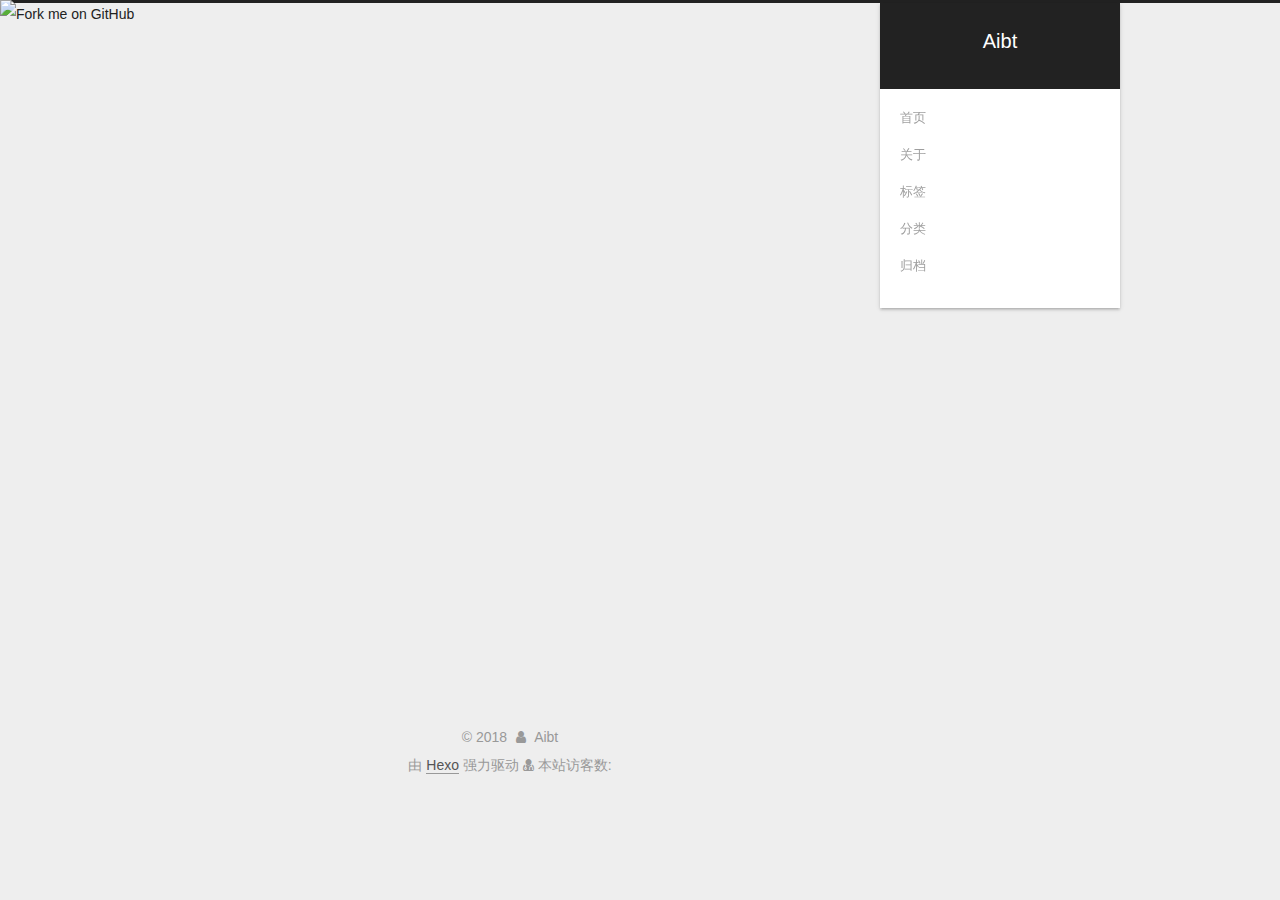
==== about/index.html @ 422d6504 "Site updated: 2018-04-07 11:31:21" ====
<!DOCTYPE html>



  


<html class="theme-next pisces use-motion" lang="zh-Hans">
<head>
  <meta charset="UTF-8"/>
<meta http-equiv="X-UA-Compatible" content="IE=edge" />
<meta name="viewport" content="width=device-width, initial-scale=1, maximum-scale=1"/>
<meta name="theme-color" content="#222">









<meta http-equiv="Cache-Control" content="no-transform" />
<meta http-equiv="Cache-Control" content="no-siteapp" />
















  
  
  <link href="/lib/fancybox/source/jquery.fancybox.css?v=2.1.5" rel="stylesheet" type="text/css" />







<link href="/lib/font-awesome/css/font-awesome.min.css?v=4.6.2" rel="stylesheet" type="text/css" />

<link href="/css/main.css?v=5.1.4" rel="stylesheet" type="text/css" />


  <link rel="apple-touch-icon" sizes="180x180" href="/images/apple-touch-icon-next.png?v=5.1.4">


  <link rel="icon" type="image/png" sizes="32x32" href="/images/favicon-32x32-next.png?v=5.1.4">


  <link rel="icon" type="image/png" sizes="16x16" href="/images/favicon-16x16-next.png?v=5.1.4">


  <link rel="mask-icon" href="/images/logo.svg?v=5.1.4" color="#222">





  <meta name="keywords" content="Hexo, NexT" />










<meta property="og:type" content="website">
<meta property="og:title" content="about">
<meta property="og:url" content="http://yoursite.com/about/index.html">
<meta property="og:site_name" content="Aibt">
<meta property="og:locale" content="zh-Hans">
<meta property="og:updated_time" content="2018-04-06T15:46:53.794Z">
<meta name="twitter:card" content="summary">
<meta name="twitter:title" content="about">



<script type="text/javascript" id="hexo.configurations">
  var NexT = window.NexT || {};
  var CONFIG = {
    root: '/',
    scheme: 'Pisces',
    version: '5.1.4',
    sidebar: {"position":"right","display":"post","offset":12,"b2t":false,"scrollpercent":false,"onmobile":false},
    fancybox: true,
    tabs: true,
    motion: {"enable":true,"async":false,"transition":{"post_block":"fadeIn","post_header":"slideDownIn","post_body":"slideDownIn","coll_header":"slideLeftIn","sidebar":"slideUpIn"}},
    duoshuo: {
      userId: '0',
      author: '博主'
    },
    algolia: {
      applicationID: '',
      apiKey: '',
      indexName: '',
      hits: {"per_page":10},
      labels: {"input_placeholder":"Search for Posts","hits_empty":"We didn't find any results for the search: ${query}","hits_stats":"${hits} results found in ${time} ms"}
    }
  };
</script>



  <link rel="canonical" href="http://yoursite.com/about/"/>





  <title>about | Aibt</title>
  








</head>

<body itemscope itemtype="http://schema.org/WebPage" lang="zh-Hans">

  

  
    
  

  <div class="container sidebar-position-right page-post-detail">
    <div class="headband"></div>
    <a href="https://github.com/aibotian">
      <img style="position: absolute; top: 0; left: 0; border: 0;width: 200px;height: 200px;"
      src="https://s3.amazonaws.com/github/ribbons/forkme_left_darkblue_121621.png"
      alt="Fork me on GitHub">
    </a>
    <header id="header" class="header" itemscope itemtype="http://schema.org/WPHeader">
      <div class="header-inner"><div class="site-brand-wrapper">
  <div class="site-meta ">
    

    <div class="custom-logo-site-title">
      <a href="/"  class="brand" rel="start">
        <span class="logo-line-before"><i></i></span>
        <span class="site-title">Aibt</span>
        <span class="logo-line-after"><i></i></span>
      </a>
    </div>
      
        <p class="site-subtitle"></p>
      
  </div>

  <div class="site-nav-toggle">
    <button>
      <span class="btn-bar"></span>
      <span class="btn-bar"></span>
      <span class="btn-bar"></span>
    </button>
  </div>
</div>

<nav class="site-nav">
  

  
    <ul id="menu" class="menu">
      
        
        <li class="menu-item menu-item-home">
          <a href="/" rel="section">
            
            首页
          </a>
        </li>
      
        
        <li class="menu-item menu-item-about">
          <a href="/about" rel="section">
            
            关于
          </a>
        </li>
      
        
        <li class="menu-item menu-item-tags">
          <a href="/tags" rel="section">
            
            标签
          </a>
        </li>
      
        
        <li class="menu-item menu-item-categories">
          <a href="/categories" rel="section">
            
            分类
          </a>
        </li>
      
        
        <li class="menu-item menu-item-archives">
          <a href="/archives" rel="section">
            
            归档
          </a>
        </li>
      

      
    </ul>
  

  
</nav>



 </div>
    </header>

    <main id="main" class="main">
      <div class="main-inner">
        <div class="content-wrap">
          <div id="content" class="content">
            

  <div id="posts" class="posts-expand">
    
    
    
    <div class="post-block page">
      <header class="post-header">

	<h1 class="post-title" itemprop="name headline">about</h1>



</header>

      
      
      
      <div class="post-body">
        
        
          
        
      </div>
      
      
      
    </div>
    
    
    
  </div>


          </div>
          


          

  



        </div>
        
          
  
  <div class="sidebar-toggle">
    <div class="sidebar-toggle-line-wrap">
      <span class="sidebar-toggle-line sidebar-toggle-line-first"></span>
      <span class="sidebar-toggle-line sidebar-toggle-line-middle"></span>
      <span class="sidebar-toggle-line sidebar-toggle-line-last"></span>
    </div>
  </div>

  <aside id="sidebar" class="sidebar">
    
    <div class="sidebar-inner">

      

      

      <section class="site-overview-wrap sidebar-panel sidebar-panel-active">
        <div class="site-overview">
          <div class="site-author motion-element" itemprop="author" itemscope itemtype="http://schema.org/Person">
            
              <img class="site-author-image" itemprop="image"
                src="/images/blog-logo.jpg"
                alt="Aibt" />
            
              <p class="site-author-name" itemprop="name">Aibt</p>
              <p class="site-description motion-element" itemprop="description"></p>
          </div>

          <nav class="site-state motion-element">

            
              <div class="site-state-item site-state-posts">
              
                <a href="/archives">
              
                  <span class="site-state-item-count">3</span>
                  <span class="site-state-item-name">日志</span>
                </a>
              </div>
            

            

            

          </nav>

          

          

          
          

          
          

          

        </div>
      </section>

      

      

    </div>
  </aside>


        
      </div>
    </main>

    <footer id="footer" class="footer">
      <div class="footer-inner">
        <script async src="https://dn-lbstatics.qbox.me/busuanzi/2.3/busuanzi.pure.mini.js"></script>
<div class="copyright">&copy; <span itemprop="copyrightYear">2018</span>
  <span class="with-love">
    <i class="fa fa-user"></i>
  </span>
  <span class="author" itemprop="copyrightHolder">Aibt</span>

  
</div>


  <div class="powered-by">由 <a class="theme-link" target="_blank" href="https://hexo.io">Hexo</a> 强力驱动</div>







<div class="powered-by">
<i class="fa fa-user-md"></i><span id="busuanzi_container_site_uv">
  本站访客数:<span id="busuanzi_value_site_uv"></span>
</span>
</div>

        







        
      </div>
    </footer>

    
      <div class="back-to-top">
        <i class="fa fa-arrow-up"></i>
        
      </div>
    

    

  </div>

  

<script type="text/javascript">
  if (Object.prototype.toString.call(window.Promise) !== '[object Function]') {
    window.Promise = null;
  }
</script>









  












  
  
    <script type="text/javascript" src="/lib/jquery/index.js?v=2.1.3"></script>
  

  
  
    <script type="text/javascript" src="/lib/fastclick/lib/fastclick.min.js?v=1.0.6"></script>
  

  
  
    <script type="text/javascript" src="/lib/jquery_lazyload/jquery.lazyload.js?v=1.9.7"></script>
  

  
  
    <script type="text/javascript" src="/lib/velocity/velocity.min.js?v=1.2.1"></script>
  

  
  
    <script type="text/javascript" src="/lib/velocity/velocity.ui.min.js?v=1.2.1"></script>
  

  
  
    <script type="text/javascript" src="/lib/fancybox/source/jquery.fancybox.pack.js?v=2.1.5"></script>
  


  


  <script type="text/javascript" src="/js/src/utils.js?v=5.1.4"></script>

  <script type="text/javascript" src="/js/src/motion.js?v=5.1.4"></script>



  
  


  <script type="text/javascript" src="/js/src/affix.js?v=5.1.4"></script>

  <script type="text/javascript" src="/js/src/schemes/pisces.js?v=5.1.4"></script>



  
  <script type="text/javascript" src="/js/src/scrollspy.js?v=5.1.4"></script>
<script type="text/javascript" src="/js/src/post-details.js?v=5.1.4"></script>



  


  <script type="text/javascript" src="/js/src/bootstrap.js?v=5.1.4"></script>



  


  




	





  





  












  





  

  

  

  
  

  

  

  

</body>
</html>
<script type="text/javascript" src="/js/src/love.js">
---- css/main.css ----
/* normalize.css v3.0.2 | MIT License | git.io/normalize */
html {
  font-family: sans-serif; /* 1 */
  -ms-text-size-adjust: 100%; /* 2 */
  -webkit-text-size-adjust: 100%; /* 2 */
}
body {
  margin: 0;
}
article,
aside,
details,
figcaption,
figure,
footer,
header,
hgroup,
main,
menu,
nav,
section,
summary {
  display: block;
}
audio,
canvas,
progress,
video {
  display: inline-block; /* 1 */
  vertical-align: baseline; /* 2 */
}
audio:not([controls]) {
  display: none;
  height: 0;
}
[hidden],
template {
  display: none;
}
a {
  background-color: transparent;
}
a:active,
a:hover {
  outline: 0;
}
abbr[title] {
  border-bottom: 1px dotted;
}
b,
strong {
  font-weight: bold;
}
dfn {
  font-style: italic;
}
h1 {
  font-size: 2em;
  margin: 0.67em 0;
}
mark {
  background: #ff0;
  color: #000;
}
small {
  font-size: 80%;
}
sub,
sup {
  font-size: 75%;
  line-height: 0;
  position: relative;
  vertical-align: baseline;
}
sup {
  top: -0.5em;
}
sub {
  bottom: -0.25em;
}
img {
  border: 0;
}
svg:not(:root) {
  overflow: hidden;
}
figure {
  margin: 1em 40px;
}
hr {
  -moz-box-sizing: content-box;
  box-sizing: content-box;
  height: 0;
}
pre {
  overflow: auto;
}
code,
kbd,
pre,
samp {
  font-family: monospace, monospace;
  font-size: 1em;
}
button,
input,
optgroup,
select,
textarea {
  color: inherit; /* 1 */
  font: inherit; /* 2 */
  margin: 0; /* 3 */
}
button {
  overflow: visible;
}
button,
select {
  text-transform: none;
}
button,
html input[type="button"],
input[type="reset"],
input[type="submit"] {
  -webkit-appearance: button; /* 2 */
  cursor: pointer; /* 3 */
}
button[disabled],
html input[disabled] {
  cursor: default;
}
button::-moz-focus-inner,
input::-moz-focus-inner {
  border: 0;
  padding: 0;
}
input {
  line-height: normal;
}
input[type="checkbox"],
input[type="radio"] {
  box-sizing: border-box; /* 1 */
  padding: 0; /* 2 */
}
input[type="number"]::-webkit-inner-spin-button,
input[type="number"]::-webkit-outer-spin-button {
  height: auto;
}
input[type="search"] {
  -webkit-appearance: textfield; /* 1 */
  -moz-box-sizing: content-box;
  -webkit-box-sizing: content-box; /* 2 */
  box-sizing: content-box;
}
input[type="search"]::-webkit-search-cancel-button,
input[type="search"]::-webkit-search-decoration {
  -webkit-appearance: none;
}
fieldset {
  border: 1px solid #c0c0c0;
  margin: 0 2px;
  padding: 0.35em 0.625em 0.75em;
}
legend {
  border: 0; /* 1 */
  padding: 0; /* 2 */
}
textarea {
  overflow: auto;
}
optgroup {
  font-weight: bold;
}
table {
  border-collapse: collapse;
  border-spacing: 0;
}
td,
th {
  padding: 0;
}
::selection {
  background: #262a30;
  color: #fff;
}
body {
  position: relative;
  font-family: 'Lato', "PingFang SC", "Microsoft YaHei", sans-serif;
  font-size: 14px;
  line-height: 2;
  color: #555;
  background: #eee;
}
@media (max-width: 767px) {
  body {
    padding-right: 0 !important;
  }
}
@media (min-width: 768px) and (max-width: 991px) {
  body {
    padding-right: 0 !important;
  }
}
@media (min-width: 1600px) {
  body {
    font-size: 16px;
  }
}
h1,
h2,
h3,
h4,
h5,
h6 {
  margin: 0;
  padding: 0;
  font-weight: bold;
  line-height: 1.5;
  font-family: 'Lato', "PingFang SC", "Microsoft YaHei", sans-serif;
}
h2,
h3,
h4,
h5,
h6 {
  margin: 20px 0 15px;
}
h1 {
  font-size: 22px;
}
@media (max-width: 767px) {
  h1 {
    font-size: 18px;
  }
}
h2 {
  font-size: 20px;
}
@media (max-width: 767px) {
  h2 {
    font-size: 16px;
  }
}
h3 {
  font-size: 18px;
}
@media (max-width: 767px) {
  h3 {
    font-size: 14px;
  }
}
h4 {
  font-size: 16px;
}
@media (max-width: 767px) {
  h4 {
    font-size: 12px;
  }
}
h5 {
  font-size: 14px;
}
@media (max-width: 767px) {
  h5 {
    font-size: 10px;
  }
}
h6 {
  font-size: 12px;
}
@media (max-width: 767px) {
  h6 {
    font-size: 8px;
  }
}
p {
  margin: 0 0 20px 0;
}
a {
  color: #555;
  text-decoration: none;
  outline: none;
  border-bottom: 1px solid #999;
  word-wrap: break-word;
}
a:hover {
  color: #222;
  border-bottom-color: #222;
}
blockquote {
  margin: 0;
  padding: 0;
}
img {
  display: block;
  margin: auto;
  max-width: 100%;
  height: auto;
}
hr {
  margin: 40px 0;
  height: 3px;
  border: none;
  background-color: #ddd;
  background-image: repeating-linear-gradient(-45deg, #fff, #fff 4px, transparent 4px, transparent 8px);
}
blockquote {
  padding: 0 15px;
  color: #666;
  border-left: 4px solid #ddd;
}
blockquote cite::before {
  content: "-";
  padding: 0 5px;
}
dt {
  font-weight: 700;
}
dd {
  margin: 0;
  padding: 0;
}
kbd {
  border: 1px solid #ccc;
  border-radius: 0.2em;
  box-shadow: 0.1em 0.1em 0.2em rgba(0,0,0,0.1);
  background-color: #f9f9f9;
  font-family: inherit;
  background-image: -webkit-linear-gradient(top, #eee, #fff, #eee);
  padding: 0.1em 0.3em;
  white-space: nowrap;
}
.text-left {
  text-align: left;
}
.text-center {
  text-align: center;
}
.text-right {
  text-align: right;
}
.text-justify {
  text-align: justify;
}
.text-nowrap {
  white-space: nowrap;
}
.text-lowercase {
  text-transform: lowercase;
}
.text-uppercase {
  text-transform: uppercase;
}
.text-capitalize {
  text-transform: capitalize;
}
.center-block {
  display: block;
  margin-left: auto;
  margin-right: auto;
}
.clearfix:before,
.clearfix:after {
  content: " ";
  display: table;
}
.clearfix:after {
  clear: both;
}
.pullquote {
  width: 45%;
}
.pullquote.left {
  float: left;
  margin-left: 5px;
  margin-right: 10px;
}
.pullquote.right {
  float: right;
  margin-left: 10px;
  margin-right: 5px;
}
.affix.affix.affix {
  position: fixed;
}
.translation {
  margin-top: -20px;
  font-size: 14px;
  color: #999;
}
.scrollbar-measure {
  width: 100px;
  height: 100px;
  overflow: scroll;
  position: absolute;
  top: -9999px;
}
.use-motion .motion-element {
  opacity: 0;
}
table {
  margin: 20px 0;
  width: 100%;
  border-collapse: collapse;
  border-spacing: 0;
  border: 1px solid #ddd;
  font-size: 14px;
  table-layout: fixed;
  word-wrap: break-all;
}
table>tbody>tr:nth-of-type(odd) {
  background-color: #f9f9f9;
}
table>tbody>tr:hover {
  background-color: #f5f5f5;
}
caption,
th,
td {
  padding: 8px;
  text-align: left;
  vertical-align: middle;
  font-weight: normal;
}
th,
td {
  border-bottom: 3px solid #ddd;
  border-right: 1px solid #eee;
}
th {
  padding-bottom: 10px;
  font-weight: 700;
}
td {
  border-bottom-width: 1px;
}
html,
body {
  height: 100%;
}
.container {
  position: relative;
  min-height: 100%;
}
.header-inner {
  margin: 0 auto;
  padding: 100px 0 70px;
  width: calc(100% - 252px);
}
@media (min-width: 1600px) {
  .container .header-inner {
    width: 900px;
  }
}
.main {
  padding-bottom: 150px;
}
.main-inner {
  margin: 0 auto;
  width: calc(100% - 252px);
}
@media (min-width: 1600px) {
  .container .main-inner {
    width: 900px;
  }
}
.footer {
  position: absolute;
  left: 0;
  bottom: 0;
  width: 100%;
  min-height: 50px;
}
.footer-inner {
  box-sizing: border-box;
  margin: 20px auto;
  width: calc(100% - 252px);
}
@media (min-width: 1600px) {
  .container .footer-inner {
    width: 900px;
  }
}
pre,
.highlight {
  overflow: auto;
  margin: 20px 0;
  padding: 0;
  font-size: 13px;
  color: #c5c8c6;
  background: #1d1f21;
  line-height: 1.6;
}
pre,
code {
  font-family: consolas, Menlo, "PingFang SC", "Microsoft YaHei", monospace;
}
code {
  padding: 2px 4px;
  word-wrap: break-word;
  color: #555;
  background: #eee;
  border-radius: 3px;
  font-size: 13px;
}
pre {
  padding: 10px;
}
pre code {
  padding: 0;
  color: #c5c8c6;
  background: none;
  text-shadow: none;
}
.highlight {
  border-radius: 1px;
}
.highlight pre {
  border: none;
  margin: 0;
  padding: 10px 0;
}
.highlight table {
  margin: 0;
  width: auto;
  border: none;
}
.highlight td {
  border: none;
  padding: 0;
}
.highlight figcaption {
  font-size: 1em;
  color: #c5c8c6;
  line-height: 1em;
  margin-bottom: 1em;
}
.highlight figcaption:before,
.highlight figcaption:after {
  content: " ";
  display: table;
}
.highlight figcaption:after {
  clear: both;
}
.highlight figcaption a {
  float: right;
  color: #c5c8c6;
}
.highlight figcaption a:hover {
  border-bottom-color: #c5c8c6;
}
.highlight .gutter pre {
  padding-left: 10px;
  padding-right: 10px;
  color: #888f96;
  text-align: right;
  background-color: #000;
}
.highlight .code pre {
  width: 100%;
  padding-left: 10px;
  padding-right: 10px;
  background-color: #1d1f21;
}
.highlight .line {
  height: 20px;
}
.gutter {
  -webkit-user-select: none;
  -moz-user-select: none;
  -ms-user-select: none;
  user-select: none;
}
.gist table {
  width: auto;
}
.gist table td {
  border: none;
}
pre .deletion {
  background: #008000;
}
pre .addition {
  background: #800000;
}
pre .meta {
  color: #b294bb;
}
pre .comment {
  color: #969896;
}
pre .variable,
pre .attribute,
pre .tag,
pre .regexp,
pre .ruby .constant,
pre .xml .tag .title,
pre .xml .pi,
pre .xml .doctype,
pre .html .doctype,
pre .css .id,
pre .css .class,
pre .css .pseudo {
  color: #c66;
}
pre .number,
pre .preprocessor,
pre .built_in,
pre .literal,
pre .params,
pre .constant,
pre .command {
  color: #de935f;
}
pre .ruby .class .title,
pre .css .rules .attribute,
pre .string,
pre .value,
pre .inheritance,
pre .header,
pre .ruby .symbol,
pre .xml .cdata,
pre .special,
pre .number,
pre .formula {
  color: #b5bd68;
}
pre .title,
pre .css .hexcolor {
  color: #8abeb7;
}
pre .function,
pre .python .decorator,
pre .python .title,
pre .ruby .function .title,
pre .ruby .title .keyword,
pre .perl .sub,
pre .javascript .title,
pre .coffeescript .title {
  color: #81a2be;
}
pre .keyword,
pre .javascript .function {
  color: #b294bb;
}
.full-image.full-image.full-image.full-image {
  border: none;
  max-width: 100%;
  width: auto;
  margin: 20px auto 25px;
}
@media (min-width: 992px) {
  .full-image.full-image.full-image.full-image {
    max-width: none;
    width: 118%;
    margin: 0 -9%;
  }
}
.blockquote-center,
.page-home .post-type-quote blockquote,
.page-post-detail .post-type-quote blockquote {
  position: relative;
  margin: 40px 0;
  padding: 0;
  border-left: none;
  text-align: center;
}
.blockquote-center::before,
.page-home .post-type-quote blockquote::before,
.page-post-detail .post-type-quote blockquote::before,
.blockquote-center::after,
.page-home .post-type-quote blockquote::after,
.page-post-detail .post-type-quote blockquote::after {
  position: absolute;
  content: ' ';
  display: block;
  width: 100%;
  height: 24px;
  opacity: 0.2;
  background-repeat: no-repeat;
  background-position: 0 -6px;
  background-size: 22px 22px;
}
.blockquote-center::before,
.page-home .post-type-quote blockquote::before,
.page-post-detail .post-type-quote blockquote::before {
  top: -20px;
  background-image: url("../images/quote-l.svg");
  border-top: 1px solid #ccc;
}
.blockquote-center::after,
.page-home .post-type-quote blockquote::after,
.page-post-detail .post-type-quote blockquote::after {
  bottom: -20px;
  background-image: url("../images/quote-r.svg");
  border-bottom: 1px solid #ccc;
  background-position: 100% 8px;
}
.blockquote-center p,
.page-home .post-type-quote blockquote p,
.page-post-detail .post-type-quote blockquote p,
.blockquote-center div,
.page-home .post-type-quote blockquote div,
.page-post-detail .post-type-quote blockquote div {
  text-align: center;
}
.post .post-body .group-picture img {
  box-sizing: border-box;
  padding: 0 3px;
  border: none;
}
.post .group-picture-row {
  overflow: hidden;
  margin-top: 6px;
}
.post .group-picture-row:first-child {
  margin-top: 0;
}
.post .group-picture-column {
  float: left;
}
.page-post-detail .post-body .group-picture-column {
  float: none;
  margin-top: 10px;
  width: auto !important;
}
.page-post-detail .post-body .group-picture-column img {
  margin: 0 auto;
}
.page-archive .group-picture-container {
  overflow: hidden;
}
.page-archive .group-picture-row {
  float: left;
}
.page-archive .group-picture-row:first-child {
  margin-top: 6px;
}
.page-archive .group-picture-column {
  max-width: 150px;
  max-height: 150px;
}
.post-body .note {
  position: relative;
  padding: 15px;
  margin-bottom: 20px;
  border: 1px solid #eee;
  border-left-width: 5px;
  border-radius: 3px;
}
.post-body .note h2,
.post-body .note h3,
.post-body .note h4,
.post-body .note h5,
.post-body .note h6 {
  margin-top: 0;
  margin-bottom: 0;
  border-bottom: initial;
  padding-top: 0 !important;
}
.post-body .note p:first-child,
.post-body .note ul:first-child,
.post-body .note ol:first-child,
.post-body .note table:first-child,
.post-body .note pre:first-child,
.post-body .note blockquote:first-child {
  margin-top: 0;
}
.post-body .note p:last-child,
.post-body .note ul:last-child,
.post-body .note ol:last-child,
.post-body .note table:last-child,
.post-body .note pre:last-child,
.post-body .note blockquote:last-child {
  margin-bottom: 0;
}
.post-body .note.default {
  border-left-color: #777;
}
.post-body .note.default h2,
.post-body .note.default h3,
.post-body .note.default h4,
.post-body .note.default h5,
.post-body .note.default h6 {
  color: #777;
}
.post-body .note.primary {
  border-left-color: #6f42c1;
}
.post-body .note.primary h2,
.post-body .note.primary h3,
.post-body .note.primary h4,
.post-body .note.primary h5,
.post-body .note.primary h6 {
  color: #6f42c1;
}
.post-body .note.info {
  border-left-color: #428bca;
}
.post-body .note.info h2,
.post-body .note.info h3,
.post-body .note.info h4,
.post-body .note.info h5,
.post-body .note.info h6 {
  color: #428bca;
}
.post-body .note.success {
  border-left-color: #5cb85c;
}
.post-body .note.success h2,
.post-body .note.success h3,
.post-body .note.success h4,
.post-body .note.success h5,
.post-body .note.success h6 {
  color: #5cb85c;
}
.post-body .note.warning {
  border-left-color: #f0ad4e;
}
.post-body .note.warning h2,
.post-body .note.warning h3,
.post-body .note.warning h4,
.post-body .note.warning h5,
.post-body .note.warning h6 {
  color: #f0ad4e;
}
.post-body .note.danger {
  border-left-color: #d9534f;
}
.post-body .note.danger h2,
.post-body .note.danger h3,
.post-body .note.danger h4,
.post-body .note.danger h5,
.post-body .note.danger h6 {
  color: #d9534f;
}
.post-body .label {
  display: inline;
  padding: 0 2px;
  white-space: nowrap;
}
.post-body .label.default {
  background-color: #f0f0f0;
}
.post-body .label.primary {
  background-color: #efe6f7;
}
.post-body .label.info {
  background-color: #e5f2f8;
}
.post-body .label.success {
  background-color: #e7f4e9;
}
.post-body .label.warning {
  background-color: #fcf6e1;
}
.post-body .label.danger {
  background-color: #fae8eb;
}
.post-body .tabs {
  position: relative;
  display: block;
  margin-bottom: 20px;
  padding-top: 10px;
}
.post-body .tabs ul.nav-tabs {
  margin: 0;
  padding: 0;
  display: flex;
  margin-bottom: -1px;
}
@media (max-width: 413px) {
  .post-body .tabs ul.nav-tabs {
    display: block;
    margin-bottom: 5px;
  }
}
.post-body .tabs ul.nav-tabs li.tab {
  list-style-type: none !important;
  margin: 0 0.25em 0 0;
  border-top: 3px solid transparent;
  border-left: 1px solid transparent;
  border-right: 1px solid transparent;
}
@media (max-width: 413px) {
  .post-body .tabs ul.nav-tabs li.tab {
    margin: initial;
    border-top: 1px solid transparent;
    border-left: 3px solid transparent;
    border-right: 1px solid transparent;
    border-bottom: 1px solid transparent;
  }
}
.post-body .tabs ul.nav-tabs li.tab a {
  outline: 0;
  border-bottom: initial;
  display: block;
  line-height: 1.8em;
  padding: 0.25em 0.75em;
  transition-duration: 0.2s;
  transition-timing-function: ease-out;
  transition-delay: 0s;
}
.post-body .tabs ul.nav-tabs li.tab a i {
  width: 1.285714285714286em;
}
.post-body .tabs ul.nav-tabs li.tab.active {
  border-top: 3px solid #fc6423;
  border-left: 1px solid #ddd;
  border-right: 1px solid #ddd;
  background-color: #fff;
}
@media (max-width: 413px) {
  .post-body .tabs ul.nav-tabs li.tab.active {
    border-top: 1px solid #ddd;
    border-left: 3px solid #fc6423;
    border-right: 1px solid #ddd;
    border-bottom: 1px solid #ddd;
  }
}
.post-body .tabs ul.nav-tabs li.tab.active a {
  cursor: default;
  color: #555;
}
.post-body .tabs .tab-content {
  background-color: #fff;
}
.post-body .tabs .tab-content .tab-pane {
  border: 1px solid #ddd;
  padding: 20px 20px 0 20px;
}
.post-body .tabs .tab-content .tab-pane:not(.active) {
  display: none !important;
}
.post-body .tabs .tab-content .tab-pane.active {
  display: block !important;
}
.btn {
  display: inline-block;
  padding: 0 20px;
  font-size: 14px;
  color: #555;
  background: #fff;
  border: 2px solid #555;
  text-decoration: none;
  border-radius: 2px;
  transition-property: background-color;
  transition-duration: 0.2s;
  transition-timing-function: ease-in-out;
  transition-delay: 0s;
  line-height: 2;
}
.btn:hover {
  border-color: #222;
  color: #fff;
  background: #222;
}
.btn +.btn {
  margin: 0 0 8px 8px;
}
.btn .fa-fw {
  width: 1.285714285714286em;
  text-align: left;
}
.btn-bar {
  display: block;
  width: 22px;
  height: 2px;
  background: #555;
  border-radius: 1px;
}
.btn-bar+.btn-bar {
  margin-top: 4px;
}
.pagination {
  margin: 120px 0 40px;
  text-align: center;
  border-top: 1px solid #eee;
}
.page-number-basic,
.pagination .prev,
.pagination .next,
.pagination .page-number,
.pagination .space {
  display: inline-block;
  position: relative;
  top: -1px;
  margin: 0 10px;
  padding: 0 11px;
}
@media (max-width: 767px) {
  .page-number-basic,
  .pagination .prev,
  .pagination .next,
  .pagination .page-number,
  .pagination .space {
    margin: 0 5px;
  }
}
.pagination .prev,
.pagination .next,
.pagination .page-number {
  border-bottom: 0;
  border-top: 1px solid #eee;
  transition-property: border-color;
  transition-duration: 0.2s;
  transition-timing-function: ease-in-out;
  transition-delay: 0s;
}
.pagination .prev:hover,
.pagination .next:hover,
.pagination .page-number:hover {
  border-top-color: #222;
}
.pagination .space {
  padding: 0;
  margin: 0;
}
.pagination .prev {
  margin-left: 0;
}
.pagination .next {
  margin-right: 0;
}
.pagination .page-number.current {
  color: #fff;
  background: #ccc;
  border-top-color: #ccc;
}
@media (max-width: 767px) {
  .pagination {
    border-top: none;
  }
  .pagination .prev,
  .pagination .next,
  .pagination .page-number {
    margin-bottom: 10px;
    border-top: 0;
    border-bottom: 1px solid #eee;
    padding: 0 10px;
  }
  .pagination .prev:hover,
  .pagination .next:hover,
  .pagination .page-number:hover {
    border-bottom-color: #222;
  }
}
.comments {
  margin: 60px 20px 0;
}
.tag-cloud {
  text-align: center;
}
.tag-cloud a {
  display: inline-block;
  margin: 10px;
}
.back-to-top {
  box-sizing: border-box;
  position: fixed;
  bottom: -100px;
  right: 30px;
  z-index: 1050;
  padding: 0 6px;
  width: 24px;
  background: #222;
  font-size: 12px;
  opacity: 0.6;
  color: #fff;
  cursor: pointer;
  text-align: center;
  -webkit-transform: translateZ(0);
  transition-property: bottom;
  transition-duration: 0.2s;
  transition-timing-function: ease-in-out;
  transition-delay: 0s;
}
@media (min-width: 768px) and (max-width: 991px) {
  .back-to-top {
    display: none !important;
  }
}
@media (max-width: 767px) {
  .back-to-top {
    display: none !important;
  }
}
.back-to-top.back-to-top-on {
  bottom: 30px;
}
.header {
  background: transparent;
}
.header-inner {
  position: relative;
}
.headband {
  height: 3px;
  background: #222;
}
.site-meta {
  margin: 0;
  text-align: center;
}
@media (max-width: 767px) {
  .site-meta {
    text-align: center;
  }
}
.brand {
  position: relative;
  display: inline-block;
  padding: 0 40px;
  color: #fff;
  background: #222;
  border-bottom: none;
}
.brand:hover {
  color: #fff;
}
.logo {
  display: inline-block;
  margin-right: 5px;
  line-height: 36px;
  vertical-align: top;
}
.site-title {
  display: inline-block;
  vertical-align: top;
  line-height: 36px;
  font-size: 20px;
  font-weight: normal;
  font-family: 'Lato', "PingFang SC", "Microsoft YaHei", sans-serif;
}
.site-subtitle {
  margin-top: 10px;
  font-size: 13px;
  color: #ddd;
}
.use-motion .brand {
  opacity: 0;
}
.use-motion .logo,
.use-motion .site-title,
.use-motion .site-subtitle {
  opacity: 0;
  position: relative;
  top: -10px;
}
.site-nav-toggle {
  display: none;
  position: absolute;
  top: 10px;
  left: 10px;
}
@media (max-width: 767px) {
  .site-nav-toggle {
    display: block;
  }
}
.site-nav-toggle button {
  margin-top: 2px;
  padding: 9px 10px;
  background: transparent;
  border: none;
}
@media (max-width: 767px) {
  .site-nav {
    display: none;
    margin: 0 -10px;
    padding: 0 10px;
    clear: both;
    border-top: 1px solid #ddd;
  }
}
@media (min-width: 768px) and (max-width: 991px) {
  .site-nav {
    display: block !important;
  }
}
@media (min-width: 992px) {
  .site-nav {
    display: block !important;
  }
}
.menu {
  margin-top: 20px;
  padding-left: 0;
  text-align: center;
}
.menu .menu-item {
  display: inline-block;
  margin: 0 10px;
  list-style: none;
}
@media screen and (max-width: 767px) {
  .menu .menu-item {
    margin-top: 10px;
  }
}
.menu .menu-item a {
  display: block;
  font-size: 13px;
  line-height: inherit;
  border-bottom: 1px solid transparent;
  transition-property: border-color;
  transition-duration: 0.2s;
  transition-timing-function: ease-in-out;
  transition-delay: 0s;
}
.menu .menu-item a:hover,
.menu-item-active a {
  border-bottom-color: #222;
}
.menu .menu-item .fa {
  margin-right: 5px;
}
.use-motion .menu-item {
  opacity: 0;
}
.post-body {
  font-family: 'Lato', "PingFang SC", "Microsoft YaHei", sans-serif;
}
@media (max-width: 767px) {
  .post-body {
    word-break: break-word;
  }
}
.post-body .fancybox img {
  display: block !important;
  margin: 0 auto;
  cursor: pointer;
  cursor: zoom-in;
  cursor: -webkit-zoom-in;
}
.post-body .image-caption,
.post-body .figure .caption {
  margin: -20px auto 15px;
  text-align: center;
  font-size: 14px;
  color: #999;
  font-weight: bold;
  line-height: 1;
}
.post-sticky-flag {
  display: inline-block;
  font-size: 16px;
  -ms-transform: rotate(30deg);
  -webkit-transform: rotate(30deg);
  -moz-transform: rotate(30deg);
  -ms-transform: rotate(30deg);
  -o-transform: rotate(30deg);
  transform: rotate(30deg);
}
.use-motion .post-block,
.use-motion .pagination,
.use-motion .comments {
  opacity: 0;
}
.use-motion .post-header {
  opacity: 0;
}
.use-motion .post-body {
  opacity: 0;
}
.use-motion .collection-title {
  opacity: 0;
}
.posts-expand {
  padding-top: 40px;
}
@media (max-width: 767px) {
  .posts-expand {
    margin: 0 20px;
  }
  .post-body pre .gutter pre {
    padding-right: 10px;
  }
  .post-body .highlight {
    margin-left: 0px;
    margin-right: 0px;
    padding: 0;
  }
  .post-body .highlight .gutter pre {
    padding-right: 10px;
  }
}
@media (min-width: 992px) {
  .posts-expand .post-body {
    text-align: justify;
  }
}
.posts-expand .post-body h2,
.posts-expand .post-body h3,
.posts-expand .post-body h4,
.posts-expand .post-body h5,
.posts-expand .post-body h6 {
  padding-top: 10px;
}
.posts-expand .post-body h2 .header-anchor,
.posts-expand .post-body h3 .header-anchor,
.posts-expand .post-body h4 .header-anchor,
.posts-expand .post-body h5 .header-anchor,
.posts-expand .post-body h6 .header-anchor {
  float: right;
  margin-left: 10px;
  color: #ccc;
  border-bottom-style: none;
  visibility: hidden;
}
.posts-expand .post-body h2 .header-anchor:hover,
.posts-expand .post-body h3 .header-anchor:hover,
.posts-expand .post-body h4 .header-anchor:hover,
.posts-expand .post-body h5 .header-anchor:hover,
.posts-expand .post-body h6 .header-anchor:hover {
  color: inherit;
}
.posts-expand .post-body h2:hover .header-anchor,
.posts-expand .post-body h3:hover .header-anchor,
.posts-expand .post-body h4:hover .header-anchor,
.posts-expand .post-body h5:hover .header-anchor,
.posts-expand .post-body h6:hover .header-anchor {
  visibility: visible;
}
.posts-expand .post-body ul li {
  list-style: circle;
}
.posts-expand .post-body img {
  box-sizing: border-box;
  margin: auto;
  padding: 3px;
  border: 1px solid #ddd;
}
.posts-expand .post-body .fancybox img {
  margin: 0 auto 25px;
}
@media (max-width: 767px) {
  .posts-collapse {
    margin: 0 20px;
  }
  .posts-collapse .post-title,
  .posts-collapse .post-meta {
    display: block;
    width: auto;
    text-align: left;
  }
}
.posts-collapse {
  position: relative;
  z-index: 1010;
  margin-left: 55px;
}
.posts-collapse::after {
  content: " ";
  position: absolute;
  top: 20px;
  left: 0;
  margin-left: -2px;
  width: 4px;
  height: 100%;
  background: #f5f5f5;
  z-index: -1;
}
@media (max-width: 767px) {
  .posts-collapse {
    margin: 0 20px;
  }
}
.posts-collapse .collection-title {
  position: relative;
  margin: 60px 0;
}
.posts-collapse .collection-title h1,
.posts-collapse .collection-title h2 {
  margin-left: 20px;
}
.posts-collapse .collection-title small {
  color: #bbb;
  margin-left: 5px;
}
.posts-collapse .collection-title::before {
  content: " ";
  position: absolute;
  left: 0;
  top: 50%;
  margin-left: -4px;
  margin-top: -4px;
  width: 8px;
  height: 8px;
  background: #bbb;
  border-radius: 50%;
}
.posts-collapse .post {
  margin: 30px 0;
}
.posts-collapse .post-header {
  position: relative;
  transition-duration: 0.2s;
  transition-timing-function: ease-in-out;
  transition-delay: 0s;
  transition-property: border;
  border-bottom: 1px dashed #ccc;
}
.posts-collapse .post-header::before {
  content: " ";
  position: absolute;
  left: 0;
  top: 12px;
  width: 6px;
  height: 6px;
  margin-left: -4px;
  background: #bbb;
  border-radius: 50%;
  border: 1px solid #fff;
  transition-duration: 0.2s;
  transition-timing-function: ease-in-out;
  transition-delay: 0s;
  transition-property: background;
}
.posts-collapse .post-header:hover {
  border-bottom-color: #666;
}
.posts-collapse .post-header:hover::before {
  background: #222;
}
.posts-collapse .post-meta {
  position: absolute;
  font-size: 12px;
  left: 20px;
  top: 5px;
}
.posts-collapse .post-comments-count {
  display: none;
}
.posts-collapse .post-title {
  margin-left: 60px;
  font-size: 16px;
  font-weight: normal;
  line-height: inherit;
}
.posts-collapse .post-title::after {
  margin-left: 3px;
  opacity: 0.6;
}
.posts-collapse .post-title a {
  color: #666;
  border-bottom: none;
}
.page-home .post-type-quote .post-header,
.page-post-detail .post-type-quote .post-header,
.page-home .post-type-quote .post-tags,
.page-post-detail .post-type-quote .post-tags {
  display: none;
}
.posts-expand .post-title {
  text-align: center;
  word-break: break-word;
  font-weight: 400;
}
.posts-expand .post-title-link {
  display: inline-block;
  position: relative;
  color: #555;
  border-bottom: none;
  line-height: 1.2;
  vertical-align: top;
}
.posts-expand .post-title-link::before {
  content: "";
  position: absolute;
  width: 100%;
  height: 2px;
  bottom: 0;
  left: 0;
  background-color: #000;
  visibility: hidden;
  -webkit-transform: scaleX(0);
  -moz-transform: scaleX(0);
  -ms-transform: scaleX(0);
  -o-transform: scaleX(0);
  transform: scaleX(0);
  transition-duration: 0.2s;
  transition-timing-function: ease-in-out;
  transition-delay: 0s;
}
.posts-expand .post-title-link:hover::before {
  visibility: visible;
  -webkit-transform: scaleX(1);
  -moz-transform: scaleX(1);
  -ms-transform: scaleX(1);
  -o-transform: scaleX(1);
  transform: scaleX(1);
}
.posts-expand .post-title-link .fa {
  font-size: 16px;
}
.posts-expand .post-meta {
  margin: 3px 0 60px 0;
  color: #999;
  font-family: 'Lato', "PingFang SC", "Microsoft YaHei", sans-serif;
  font-size: 12px;
  text-align: center;
}
.posts-expand .post-meta .post-category-list {
  display: inline-block;
  margin: 0;
  padding: 3px;
}
.posts-expand .post-meta .post-category-list-link {
  color: #999;
}
.posts-expand .post-meta .post-description {
  font-size: 14px;
  margin-top: 2px;
}
.post-meta-divider {
  margin: 0 0.5em;
}
.post-meta-item-icon {
  margin-right: 3px;
}
@media (min-width: 768px) and (max-width: 991px) {
  .post-meta-item-icon {
    display: inline-block;
  }
}
@media (max-width: 767px) {
  .post-meta-item-icon {
    display: inline-block;
  }
}
@media (min-width: 768px) and (max-width: 991px) {
  .post-meta-item-text {
    display: none;
  }
}
@media (max-width: 767px) {
  .post-meta-item-text {
    display: none;
  }
}
@media (max-width: 767px) {
  .posts-expand .post-comments-count {
    display: none;
  }
}
.post-button {
  margin-top: 40px;
}
.posts-expand .post-tags {
  margin-top: 40px;
  text-align: center;
}
.posts-expand .post-tags a {
  display: inline-block;
  margin-right: 10px;
  font-size: 13px;
}
.post-nav {
  display: table;
  margin-top: 15px;
  width: 100%;
  border-top: 1px solid #eee;
}
.post-nav-divider {
  display: table-cell;
  width: 10%;
}
.post-nav-item {
  display: table-cell;
  padding: 10px 0 0 0;
  width: 45%;
  vertical-align: top;
}
.post-nav-item a {
  position: relative;
  display: block;
  line-height: 25px;
  font-size: 14px;
  color: #555;
  border-bottom: none;
}
.post-nav-item a:hover {
  color: #222;
  border-bottom: none;
}
.post-nav-item a:active {
  top: 2px;
}
.post-nav-item .fa {
  position: absolute;
  top: 8px;
  left: 0;
  font-size: 12px;
}
.post-nav-next a {
  padding-left: 15px;
}
.post-nav-prev {
  text-align: right;
}
.post-nav-prev a {
  padding-right: 15px;
}
.post-nav-prev .fa {
  right: 0;
  left: auto;
}
.posts-expand .post-eof {
  display: block;
  margin: 80px auto 60px;
  width: 8%;
  height: 1px;
  background: #ccc;
  text-align: center;
}
.post:last-child .post-eof.post-eof.post-eof {
  display: none;
}
.post-gallery {
  display: table;
  table-layout: fixed;
  width: 100%;
  border-collapse: separate;
}
.post-gallery-row {
  display: table-row;
}
.post-gallery .post-gallery-img {
  display: table-cell;
  text-align: center;
  vertical-align: middle;
  border: none;
}
.post-gallery .post-gallery-img img {
  max-width: 100%;
  max-height: 100%;
  border: none;
}
.fancybox-close,
.fancybox-close:hover {
  border: none;
}
.rtl.post-body p,
.rtl.post-body a,
.rtl.post-body h1,
.rtl.post-body h2,
.rtl.post-body h3,
.rtl.post-body h4,
.rtl.post-body h5,
.rtl.post-body h6,
.rtl.post-body li,
.rtl.post-body ul,
.rtl.post-body ol {
  direction: rtl;
  font-family: UKIJ Ekran;
}
.rtl.post-title {
  font-family: UKIJ Ekran;
}
.sidebar {
  position: fixed;
  right: 0;
  top: 0;
  bottom: 0;
  width: 0;
  z-index: 1040;
  box-shadow: inset 0 2px 6px #000;
  background: #222;
  -webkit-transform: translateZ(0);
}
.sidebar a {
  color: #999;
  border-bottom-color: #555;
}
.sidebar a:hover {
  color: #eee;
}
@media (min-width: 768px) and (max-width: 991px) {
  .sidebar {
    display: none !important;
  }
}
@media (max-width: 767px) {
  .sidebar {
    display: none !important;
  }
}
.sidebar-inner {
  position: relative;
  padding: 20px 10px;
  color: #999;
  text-align: center;
}
.site-overview-wrap {
  overflow: hidden;
}
.site-overview {
  overflow-y: auto;
  overflow-x: hidden;
}
.sidebar-toggle {
  position: fixed;
  right: 30px;
  bottom: 45px;
  width: 14px;
  height: 14px;
  padding: 5px;
  background: #222;
  line-height: 0;
  z-index: 1050;
  cursor: pointer;
  -webkit-transform: translateZ(0);
}
@media (min-width: 768px) and (max-width: 991px) {
  .sidebar-toggle {
    display: none !important;
  }
}
@media (max-width: 767px) {
  .sidebar-toggle {
    display: none !important;
  }
}
.sidebar-toggle-line {
  position: relative;
  display: inline-block;
  vertical-align: top;
  height: 2px;
  width: 100%;
  background: #fff;
  margin-top: 3px;
}
.sidebar-toggle-line:first-child {
  margin-top: 0;
}
.site-author-image {
  display: block;
  margin: 0 auto;
  padding: 2px;
  max-width: 120px;
  height: auto;
  border: 1px solid #eee;
}
.site-author-name {
  margin: 0;
  text-align: center;
  color: #222;
  font-weight: 600;
}
.site-description {
  margin-top: 0;
  text-align: center;
  font-size: 13px;
  color: #999;
}
.site-author-image {
  display: block;
  margin: 0 auto;
  padding: 2px;
  max-width: 120px;
  height: auto;
  border: 1px solid #eee;
/* 头像圆形 */
  border-radius: 80px;
  -webkit-border-radius: 80px;
  -moz-border-radius: 80px;
  box-shadow: inset 0 -1px 0 #333 sf;
/* 设置循环动画 [animation: (play)动画名称 (2s)动画播放时长单位秒或微秒 (ase-out)动画播放的速度曲线为以低速结束
    (1s)等待1秒然后开始动画 (1)动画播放次数(infinite为循环播放) ]*/
/* 鼠标经过头像旋转360度 */
  -webkit-transition: -webkit-transform 1s ease-out;
  -moz-transition: -moz-transform 1s ease-out;
  transition: transform 1s ease-out;
}
img:hover {
/* 鼠标经过停止头像旋转
  -webkit-animation-play-state:paused;
  animation-play-state:paused;*/
/* 鼠标经过头像旋转360度 */
  -webkit-transform: rotateZ(360deg);
  -moz-transform: rotateZ(360deg);
  -webkit-transform: rotateZ(360deg);
  -moz-transform: rotateZ(360deg);
  -ms-transform: rotateZ(360deg);
  -o-transform: rotateZ(360deg);
  transform: rotateZ(360deg);
}
@-webkit-keyframes play {
  0% {
    -webkit-transform: rotateZ(0deg);
  }
  100% {
    -webkit-transform: rotateZ(-360deg);
  }
}
@-moz-keyframes play {
  0% {
    -moz-transform: rotateZ(0deg);
  }
  100% {
    -moz-transform: rotateZ(-360deg);
  }
}
@-moz-keyframes play {
  0% {
    -webkit-transform: rotateZ(0deg);
    -moz-transform: rotateZ(0deg);
    -ms-transform: rotateZ(0deg);
    -o-transform: rotateZ(0deg);
    transform: rotateZ(0deg);
  }
  100% {
    -webkit-transform: rotateZ(-360deg);
    -moz-transform: rotateZ(-360deg);
    -ms-transform: rotateZ(-360deg);
    -o-transform: rotateZ(-360deg);
    transform: rotateZ(-360deg);
  }
}
@-webkit-keyframes play {
  0% {
    -webkit-transform: rotateZ(0deg);
    -moz-transform: rotateZ(0deg);
    -ms-transform: rotateZ(0deg);
    -o-transform: rotateZ(0deg);
    transform: rotateZ(0deg);
  }
  100% {
    -webkit-transform: rotateZ(-360deg);
    -moz-transform: rotateZ(-360deg);
    -ms-transform: rotateZ(-360deg);
    -o-transform: rotateZ(-360deg);
    transform: rotateZ(-360deg);
  }
}
@-o-keyframes play {
  0% {
    -webkit-transform: rotateZ(0deg);
    -moz-transform: rotateZ(0deg);
    -ms-transform: rotateZ(0deg);
    -o-transform: rotateZ(0deg);
    transform: rotateZ(0deg);
  }
  100% {
    -webkit-transform: rotateZ(-360deg);
    -moz-transform: rotateZ(-360deg);
    -ms-transform: rotateZ(-360deg);
    -o-transform: rotateZ(-360deg);
    transform: rotateZ(-360deg);
  }
}
@keyframes play {
  0% {
    -webkit-transform: rotateZ(0deg);
    -moz-transform: rotateZ(0deg);
    -ms-transform: rotateZ(0deg);
    -o-transform: rotateZ(0deg);
    transform: rotateZ(0deg);
  }
  100% {
    -webkit-transform: rotateZ(-360deg);
    -moz-transform: rotateZ(-360deg);
    -ms-transform: rotateZ(-360deg);
    -o-transform: rotateZ(-360deg);
    transform: rotateZ(-360deg);
  }
}
.site-state {
  overflow: hidden;
  line-height: 1.4;
  white-space: nowrap;
  text-align: center;
}
.site-state-item {
  display: inline-block;
  padding: 0 15px;
  border-left: 1px solid #eee;
}
.site-state-item:first-child {
  border-left: none;
}
.site-state-item a {
  border-bottom: none;
}
.site-state-item-count {
  display: block;
  text-align: center;
  color: inherit;
  font-weight: 600;
  font-size: 16px;
}
.site-state-item-name {
  font-size: 13px;
  color: #999;
}
.feed-link {
  margin-top: 20px;
}
.feed-link a {
  display: inline-block;
  padding: 0 15px;
  color: #fc6423;
  border: 1px solid #fc6423;
  border-radius: 4px;
}
.feed-link a i {
  color: #fc6423;
  font-size: 14px;
}
.feed-link a:hover {
  color: #fff;
  background: #fc6423;
}
.feed-link a:hover i {
  color: #fff;
}
.links-of-author {
  margin-top: 20px;
}
.links-of-author a {
  display: inline-block;
  vertical-align: middle;
  margin-right: 10px;
  margin-bottom: 10px;
  border-bottom-color: #555;
  font-size: 13px;
}
.links-of-author a:before {
  display: inline-block;
  vertical-align: middle;
  margin-right: 3px;
  content: " ";
  width: 4px;
  height: 4px;
  border-radius: 50%;
  background: #b9a69a;
}
.links-of-blogroll {
  font-size: 13px;
}
.links-of-blogroll-title {
  margin-top: 20px;
  font-size: 14px;
  font-weight: 600;
}
.links-of-blogroll-list {
  margin: 0;
  padding: 0;
  list-style: none;
}
.links-of-blogroll-item {
  padding: 2px 10px;
}
.links-of-blogroll-item a {
  max-width: 280px;
  box-sizing: border-box;
  display: inline-block;
  overflow: hidden;
  white-space: nowrap;
  text-overflow: ellipsis;
}
.sidebar-nav {
  margin: 0 0 20px;
  padding-left: 0;
}
.sidebar-nav li {
  display: inline-block;
  cursor: pointer;
  border-bottom: 1px solid transparent;
  font-size: 14px;
  color: #555;
}
.sidebar-nav li:hover {
  color: #fc6423;
}
.page-post-detail .sidebar-nav-toc {
  padding: 0 5px;
}
.page-post-detail .sidebar-nav-overview {
  margin-left: 10px;
}
.sidebar-nav .sidebar-nav-active {
  color: #fc6423;
  border-bottom-color: #fc6423;
}
.sidebar-nav .sidebar-nav-active:hover {
  color: #fc6423;
}
.sidebar-panel {
  display: none;
}
.sidebar-panel-active {
  display: block;
}
.post-toc-empty {
  font-size: 14px;
  color: #666;
}
.post-toc-wrap {
  overflow: hidden;
}
.post-toc {
  overflow: auto;
}
.post-toc ol {
  margin: 0;
  padding: 0 2px 5px 10px;
  text-align: left;
  list-style: none;
  font-size: 14px;
}
.post-toc ol > ol {
  padding-left: 0;
}
.post-toc ol a {
  transition-duration: 0.2s;
  transition-timing-function: ease-in-out;
  transition-delay: 0s;
  transition-property: all;
  color: #666;
  border-bottom-color: #ccc;
}
.post-toc ol a:hover {
  color: #000;
  border-bottom-color: #000;
}
.post-toc .nav-item {
  overflow: hidden;
  text-overflow: ellipsis;
  text-align: justify;
  white-space: nowrap;
  line-height: 1.8;
}
.post-toc .nav .nav-child {
  display: none;
}
.post-toc .nav .active > .nav-child {
  display: block;
}
.post-toc .nav .active-current > .nav-child {
  display: block;
}
.post-toc .nav .active-current > .nav-child > .nav-item {
  display: block;
}
.post-toc .nav .active > a {
  color: #fc6423;
  border-bottom-color: #fc6423;
}
.post-toc .nav .active-current > a {
  color: #fc6423;
}
.post-toc .nav .active-current > a:hover {
  color: #fc6423;
}
.footer {
  font-size: 14px;
  color: #999;
}
.footer img {
  border: none;
}
.footer-inner {
  text-align: center;
}
.with-love {
  display: inline-block;
  margin: 0 5px;
}
.powered-by,
.theme-info {
  display: inline-block;
}
.cc-license {
  margin-top: 10px;
  text-align: center;
}
.cc-license .cc-opacity {
  opacity: 0.7;
  border-bottom: none;
}
.cc-license .cc-opacity:hover {
  opacity: 0.9;
}
.cc-license img {
  display: inline-block;
}
.theme-next #ds-thread #ds-reset {
  color: #555;
}
.theme-next #ds-thread #ds-reset .ds-replybox {
  margin-bottom: 30px;
}
.theme-next #ds-thread #ds-reset .ds-replybox .ds-avatar,
.theme-next #ds-reset .ds-avatar img {
  box-shadow: none;
}
.theme-next #ds-thread #ds-reset .ds-textarea-wrapper {
  border-color: #c7d4e1;
  background: none;
  border-top-right-radius: 3px;
  border-top-left-radius: 3px;
}
.theme-next #ds-thread #ds-reset .ds-textarea-wrapper textarea {
  height: 60px;
}
.theme-next #ds-reset .ds-rounded-top {
  border-radius: 0;
}
.theme-next #ds-thread #ds-reset .ds-post-toolbar {
  box-sizing: border-box;
  border: 1px solid #c7d4e1;
  background: #f6f8fa;
}
.theme-next #ds-thread #ds-reset .ds-post-options {
  height: 40px;
  border: none;
  background: none;
}
.theme-next #ds-thread #ds-reset .ds-toolbar-buttons {
  top: 11px;
}
.theme-next #ds-thread #ds-reset .ds-sync {
  top: 5px;
}
.theme-next #ds-thread #ds-reset .ds-post-button {
  top: 4px;
  right: 5px;
  width: 90px;
  height: 30px;
  border: 1px solid #c5ced7;
  border-radius: 3px;
  background-image: linear-gradient(#fbfbfc, #f5f7f9);
  color: #60676d;
}
.theme-next #ds-thread #ds-reset .ds-post-button:hover {
  background-position: 0 -30px;
  color: #60676d;
}
.theme-next #ds-thread #ds-reset .ds-comments-info {
  padding: 10px 0;
}
.theme-next #ds-thread #ds-reset .ds-sort {
  display: none;
}
.theme-next #ds-thread #ds-reset li.ds-tab a.ds-current {
  border: none;
  background: #f6f8fa;
  color: #60676d;
}
.theme-next #ds-thread #ds-reset li.ds-tab a.ds-current:hover {
  background-color: #e9f0f7;
  color: #60676d;
}
.theme-next #ds-thread #ds-reset li.ds-tab a {
  border-radius: 2px;
  padding: 5px;
}
.theme-next #ds-thread #ds-reset .ds-login-buttons p {
  color: #999;
  line-height: 36px;
}
.theme-next #ds-thread #ds-reset .ds-login-buttons .ds-service-list li {
  height: 28px;
}
.theme-next #ds-thread #ds-reset .ds-service-list a {
  background: none;
  padding: 5px;
  border: 1px solid;
  border-radius: 3px;
  text-align: center;
}
.theme-next #ds-thread #ds-reset .ds-service-list a:hover {
  color: #fff;
  background: #666;
}
.theme-next #ds-thread #ds-reset .ds-service-list .ds-weibo {
  color: #fc9b00;
  border-color: #fc9b00;
}
.theme-next #ds-thread #ds-reset .ds-service-list .ds-weibo:hover {
  background: #fc9b00;
}
.theme-next #ds-thread #ds-reset .ds-service-list .ds-qq {
  color: #60a3ec;
  border-color: #60a3ec;
}
.theme-next #ds-thread #ds-reset .ds-service-list .ds-qq:hover {
  background: #60a3ec;
}
.theme-next #ds-thread #ds-reset .ds-service-list .ds-renren {
  color: #2e7ac4;
  border-color: #2e7ac4;
}
.theme-next #ds-thread #ds-reset .ds-service-list .ds-renren:hover {
  background: #2e7ac4;
}
.theme-next #ds-thread #ds-reset .ds-service-list .ds-douban {
  color: #37994c;
  border-color: #37994c;
}
.theme-next #ds-thread #ds-reset .ds-service-list .ds-douban:hover {
  background: #37994c;
}
.theme-next #ds-thread #ds-reset .ds-service-list .ds-kaixin {
  color: #fef20d;
  border-color: #fef20d;
}
.theme-next #ds-thread #ds-reset .ds-service-list .ds-kaixin:hover {
  background: #fef20d;
}
.theme-next #ds-thread #ds-reset .ds-service-list .ds-netease {
  color: #f00;
  border-color: #f00;
}
.theme-next #ds-thread #ds-reset .ds-service-list .ds-netease:hover {
  background: #f00;
}
.theme-next #ds-thread #ds-reset .ds-service-list .ds-sohu {
  color: #ffcb05;
  border-color: #ffcb05;
}
.theme-next #ds-thread #ds-reset .ds-service-list .ds-sohu:hover {
  background: #ffcb05;
}
.theme-next #ds-thread #ds-reset .ds-service-list .ds-baidu {
  color: #2831e0;
  border-color: #2831e0;
}
.theme-next #ds-thread #ds-reset .ds-service-list .ds-baidu:hover {
  background: #2831e0;
}
.theme-next #ds-thread #ds-reset .ds-service-list .ds-google {
  color: #166bec;
  border-color: #166bec;
}
.theme-next #ds-thread #ds-reset .ds-service-list .ds-google:hover {
  background: #166bec;
}
.theme-next #ds-thread #ds-reset .ds-service-list .ds-weixin {
  color: #00ce0d;
  border-color: #00ce0d;
}
.theme-next #ds-thread #ds-reset .ds-service-list .ds-weixin:hover {
  background: #00ce0d;
}
.theme-next #ds-thread #ds-reset .ds-service-list .ds-more-services {
  border: none;
}
.theme-next #ds-thread #ds-reset .ds-service-list .ds-more-services:hover {
  background: none;
}
.theme-next #ds-reset .duoshuo-ua-admin {
  display: inline-block;
  color: #f00;
}
.theme-next #ds-reset .duoshuo-ua-platform,
.theme-next #ds-reset .duoshuo-ua-browser {
  color: #ccc;
}
.theme-next #ds-reset .duoshuo-ua-platform .fa,
.theme-next #ds-reset .duoshuo-ua-browser .fa {
  display: inline-block;
  margin-right: 3px;
}
.theme-next #ds-reset .duoshuo-ua-separator {
  display: inline-block;
  margin-left: 5px;
}
.theme-next .this_ua {
  background-color: #ccc !important;
  border-radius: 4px;
  padding: 0 5px !important;
  margin: 1px 1px !important;
  border: 1px solid #bbb !important;
  color: #fff;
  display: inline-block !important;
}
.theme-next .this_ua.admin {
  background-color: #d9534f !important;
  border-color: #d9534f !important;
}
.theme-next .this_ua.platform.iOS,
.theme-next .this_ua.platform.Mac,
.theme-next .this_ua.platform.Windows {
  background-color: #39b3d7 !important;
  border-color: #46b8da !important;
}
.theme-next .this_ua.platform.Linux {
  background-color: #3a3a3a !important;
  border-color: #1f1f1f !important;
}
.theme-next .this_ua.platform.Android {
  background-color: #00c47d !important;
  border-color: #01b171 !important;
}
.theme-next .this_ua.browser.Mobile,
.theme-next .this_ua.browser.Chrome {
  background-color: #5cb85c !important;
  border-color: #4cae4c !important;
}
.theme-next .this_ua.browser.Firefox {
  background-color: #f0ad4e !important;
  border-color: #eea236 !important;
}
.theme-next .this_ua.browser.Maxthon,
.theme-next .this_ua.browser.IE {
  background-color: #428bca !important;
  border-color: #357ebd !important;
}
.theme-next .this_ua.browser.baidu,
.theme-next .this_ua.browser.UCBrowser,
.theme-next .this_ua.browser.Opera {
  background-color: #d9534f !important;
  border-color: #d43f3a !important;
}
.theme-next .this_ua.browser.Android,
.theme-next .this_ua.browser.QQBrowser {
  background-color: #78ace9 !important;
  border-color: #4cae4c !important;
}
.post-spread {
  margin-top: 20px;
  text-align: center;
}
.jiathis_style {
  display: inline-block;
}
.jiathis_style a {
  border: none;
}
.fa {
  font-family: FontAwesome !important;
}
.post-spread {
  margin-top: 20px;
  text-align: center;
}
.bdshare-slide-button-box a {
  border: none;
}
.bdsharebuttonbox {
  display: inline-block;
}
.bdsharebuttonbox a {
  border: none;
}
.local-search-pop-overlay {
  position: fixed;
  width: 100%;
  height: 100%;
  top: 0;
  left: 0;
  z-index: 2080;
  background-color: rgba(0,0,0,0.3);
}
.local-search-popup {
  display: none;
  position: fixed;
  top: 10%;
  left: 50%;
  margin-left: -350px;
  width: 700px;
  height: 80%;
  padding: 0;
  background: #fff;
  color: #333;
  z-index: 9999;
  border-radius: 5px;
}
@media (max-width: 767px) {
  .local-search-popup {
    padding: 0;
    top: 0;
    left: 0;
    margin: 0;
    width: 100%;
    height: 100%;
    border-radius: 0;
  }
}
.local-search-popup ul.search-result-list {
  padding: 0;
  margin: 0 5px;
}
.local-search-popup p.search-result {
  border-bottom: 1px dashed #ccc;
  padding: 5px 0;
}
.local-search-popup a.search-result-title {
  font-weight: bold;
  font-size: 16px;
}
.local-search-popup .search-keyword {
  border-bottom: 1px dashed #f00;
  font-weight: bold;
  color: #f00;
}
.local-search-popup .local-search-header {
  padding: 5px;
  height: 36px;
  background: #f5f5f5;
  border-top-left-radius: 5px;
  border-top-right-radius: 5px;
}
.local-search-popup #local-search-result {
  overflow: auto;
  position: relative;
  padding: 5px 25px;
  height: calc(100% - 55px);
}
.local-search-popup .local-search-input-wrapper {
  display: inline-block;
  width: calc(100% - 90px);
  height: 36px;
  line-height: 36px;
  padding: 0 5px;
}
.local-search-popup .local-search-input-wrapper input {
  padding: 8px 0;
  height: 20px;
  display: block;
  width: 100%;
  outline: none;
  border: none;
  background: transparent;
  vertical-align: middle;
}
.local-search-popup .search-icon,
.local-search-popup .popup-btn-close {
  display: inline-block;
  font-size: 18px;
  color: #999;
  height: 36px;
  width: 18px;
  padding-left: 10px;
  padding-right: 10px;
}
.local-search-popup .search-icon {
  float: left;
}
.local-search-popup .popup-btn-close {
  border-left: 1px solid #eee;
  float: right;
  cursor: pointer;
}
.local-search-popup #no-result {
  position: absolute;
  left: 50%;
  top: 50%;
  -webkit-transform: translate(-50%, -50%);
  -webkit-transform: translate(-50%, -50%);
  -moz-transform: translate(-50%, -50%);
  -ms-transform: translate(-50%, -50%);
  -o-transform: translate(-50%, -50%);
  transform: translate(-50%, -50%);
  color: #ccc;
}
.site-uv,
.site-pv,
.page-pv {
  display: inline-block;
}
.site-uv .busuanzi-value,
.site-pv .busuanzi-value,
.page-pv .busuanzi-value {
  margin: 0 5px;
}
.site-uv {
  margin-right: 10px;
}
.site-uv::after {
  content: "|";
  padding-left: 10px;
}
.page-archive .archive-page-counter {
  position: relative;
  top: 3px;
  left: 20px;
}
@media (max-width: 767px) {
  .page-archive .archive-page-counter {
    top: 5px;
  }
}
.page-archive .posts-collapse .archive-move-on {
  position: absolute;
  top: 11px;
  left: 0;
  margin-left: -6px;
  width: 10px;
  height: 10px;
  opacity: 0.5;
  background: #555;
  border: 1px solid #fff;
  border-radius: 50%;
}
.category-all-page .category-all-title {
  text-align: center;
}
.category-all-page .category-all {
  margin-top: 20px;
}
.category-all-page .category-list {
  margin: 0;
  padding: 0;
  list-style: none;
}
.category-all-page .category-list-item {
  margin: 5px 10px;
}
.category-all-page .category-list-count {
  color: #bbb;
}
.category-all-page .category-list-count:before {
  display: inline;
  content: " (";
}
.category-all-page .category-list-count:after {
  display: inline;
  content: ") ";
}
.category-all-page .category-list-child {
  padding-left: 10px;
}
#schedule ul#event-list {
  padding-left: 30px;
}
#schedule ul#event-list hr {
  margin: 20px 0 45px 0 !important;
  background: #222;
}
#schedule ul#event-list hr:after {
  display: inline-block;
  content: 'NOW';
  background: #222;
  color: #fff;
  font-weight: bold;
  text-align: right;
  padding: 0 5px;
}
#schedule ul#event-list li.event {
  margin: 20px 0px;
  background: #f9f9f9;
  padding-left: 10px;
  min-height: 40px;
}
#schedule ul#event-list li.event h2.event-summary {
  margin: 0;
  padding-bottom: 3px;
}
#schedule ul#event-list li.event h2.event-summary:before {
  display: inline-block;
  font-family: FontAwesome;
  font-size: 8px;
  content: '\f111';
  vertical-align: middle;
  margin-right: 25px;
  color: #bbb;
}
#schedule ul#event-list li.event span.event-relative-time {
  display: inline-block;
  font-size: 12px;
  font-weight: 400;
  padding-left: 12px;
  color: #bbb;
}
#schedule ul#event-list li.event span.event-details {
  display: block;
  color: #bbb;
  margin-left: 56px;
  padding-top: 3px;
  padding-bottom: 6px;
  text-indent: -24px;
  line-height: 18px;
}
#schedule ul#event-list li.event span.event-details:before {
  text-indent: 0;
  display: inline-block;
  width: 14px;
  font-family: FontAwesome;
  text-align: center;
  margin-right: 9px;
  color: #bbb;
}
#schedule ul#event-list li.event span.event-details.event-location:before {
  content: '\f041';
}
#schedule ul#event-list li.event span.event-details.event-duration:before {
  content: '\f017';
}
#schedule ul#event-list li.event-past {
  background: #fcfcfc;
}
#schedule ul#event-list li.event-past > * {
  opacity: 0.6;
}
#schedule ul#event-list li.event-past h2.event-summary {
  color: #bbb;
}
#schedule ul#event-list li.event-past h2.event-summary:before {
  color: #dfdfdf;
}
#schedule ul#event-list li.event-now {
  background: #222;
  color: #fff;
  padding: 15px 0 15px 10px;
}
#schedule ul#event-list li.event-now h2.event-summary:before {
  -webkit-transform: scale(1.2);
  -moz-transform: scale(1.2);
  -ms-transform: scale(1.2);
  -o-transform: scale(1.2);
  transform: scale(1.2);
  color: #fff;
  animation: dot-flash 1s alternate infinite ease-in-out;
}
#schedule ul#event-list li.event-now * {
  color: #fff !important;
}
@-moz-keyframes dot-flash {
  from {
    opacity: 1;
    -webkit-transform: scale(1.1);
    -moz-transform: scale(1.1);
    -ms-transform: scale(1.1);
    -o-transform: scale(1.1);
    transform: scale(1.1);
  }
  to {
    opacity: 0;
    -webkit-transform: scale(1);
    -moz-transform: scale(1);
    -ms-transform: scale(1);
    -o-transform: scale(1);
    transform: scale(1);
  }
}
@-webkit-keyframes dot-flash {
  from {
    opacity: 1;
    -webkit-transform: scale(1.1);
    -moz-transform: scale(1.1);
    -ms-transform: scale(1.1);
    -o-transform: scale(1.1);
    transform: scale(1.1);
  }
  to {
    opacity: 0;
    -webkit-transform: scale(1);
    -moz-transform: scale(1);
    -ms-transform: scale(1);
    -o-transform: scale(1);
    transform: scale(1);
  }
}
@-o-keyframes dot-flash {
  from {
    opacity: 1;
    -webkit-transform: scale(1.1);
    -moz-transform: scale(1.1);
    -ms-transform: scale(1.1);
    -o-transform: scale(1.1);
    transform: scale(1.1);
  }
  to {
    opacity: 0;
    -webkit-transform: scale(1);
    -moz-transform: scale(1);
    -ms-transform: scale(1);
    -o-transform: scale(1);
    transform: scale(1);
  }
}
@keyframes dot-flash {
  from {
    opacity: 1;
    -webkit-transform: scale(1.1);
    -moz-transform: scale(1.1);
    -ms-transform: scale(1.1);
    -o-transform: scale(1.1);
    transform: scale(1.1);
  }
  to {
    opacity: 0;
    -webkit-transform: scale(1);
    -moz-transform: scale(1);
    -ms-transform: scale(1);
    -o-transform: scale(1);
    transform: scale(1);
  }
}
.page-post-detail .sidebar-toggle-line {
  background: #fc6423;
}
.page-post-detail .comments {
  overflow: hidden;
}
.header {
  position: relative;
  margin: 0 auto;
  width: 75%;
}
@media (min-width: 768px) and (max-width: 991px) {
  .header {
    width: auto;
  }
}
@media (max-width: 767px) {
  .header {
    width: auto;
  }
}
.header-inner {
  position: absolute;
  top: 0;
  overflow: hidden;
  padding: 0;
  width: 240px;
  background: #fff;
  box-shadow: 0 2px 2px 0 rgba(0,0,0,0.12), 0 3px 1px -2px rgba(0,0,0,0.06), 0 1px 5px 0 rgba(0,0,0,0.12);
  border-radius: initial;
}
@media (min-width: 1600px) {
  .container .header-inner {
    width: 240px;
  }
}
@media (min-width: 768px) and (max-width: 991px) {
  .header-inner {
    position: relative;
    width: auto;
    border-radius: initial;
  }
}
@media (max-width: 767px) {
  .header-inner {
    position: relative;
    width: auto;
    border-radius: initial;
  }
}
.main:before,
.main:after {
  content: " ";
  display: table;
}
.main:after {
  clear: both;
}
@media (min-width: 768px) and (max-width: 991px) {
  .main {
    padding-bottom: 100px;
  }
}
@media (max-width: 767px) {
  .main {
    padding-bottom: 100px;
  }
}
.container .main-inner {
  width: 75%;
}
@media (min-width: 768px) and (max-width: 991px) {
  .container .main-inner {
    width: auto;
  }
}
@media (max-width: 767px) {
  .container .main-inner {
    width: auto;
  }
}
.content-wrap {
  float: right;
  box-sizing: border-box;
  padding: 40px;
  width: calc(100% - 252px);
  background: #fff;
  min-height: 700px;
  box-shadow: 0 2px 2px 0 rgba(0,0,0,0.12), 0 3px 1px -2px rgba(0,0,0,0.06), 0 1px 5px 0 rgba(0,0,0,0.12);
  border-radius: initial;
}
@media (min-width: 768px) and (max-width: 991px) {
  .content-wrap {
    width: 100%;
    padding: 20px;
    border-radius: initial;
  }
}
@media (max-width: 767px) {
  .content-wrap {
    width: 100%;
    padding: 20px;
    min-height: auto;
    border-radius: initial;
  }
}
.sidebar {
  position: static;
  float: left;
  margin-top: 300px;
  width: 240px;
  background: #eee;
  box-shadow: none;
}
@media (min-width: 768px) and (max-width: 991px) {
  .sidebar {
    display: none;
  }
}
@media (max-width: 767px) {
  .sidebar {
    display: none;
  }
}
.sidebar-toggle {
  display: none;
}
.footer-inner {
  width: 75%;
  padding-left: 260px;
}
@media (min-width: 768px) and (max-width: 991px) {
  .footer-inner {
    width: auto;
    padding-left: 0 !important;
    padding-right: 0 !important;
  }
}
@media (max-width: 767px) {
  .footer-inner {
    width: auto;
    padding-left: 0 !important;
    padding-right: 0 !important;
  }
}
.sidebar-position-right .header-inner {
  right: 0;
}
.sidebar-position-right .content-wrap {
  float: left;
}
.sidebar-position-right .sidebar {
  float: right;
}
.sidebar-position-right .footer-inner {
  padding-left: 0;
  padding-right: 260px;
}
.site-brand-wrapper {
  position: relative;
}
.site-meta {
  padding: 20px 0;
  color: #fff;
  background: #222;
}
@media (min-width: 768px) and (max-width: 991px) {
  .site-meta {
    box-shadow: 0 0 16px rgba(0,0,0,0.5);
  }
}
@media (max-width: 767px) {
  .site-meta {
    box-shadow: 0 0 16px rgba(0,0,0,0.5);
  }
}
.brand {
  padding: 0;
  background: none;
}
.brand:hover {
  color: #fff;
}
.site-subtitle {
  margin: 10px 10px 0;
  font-weight: initial;
}
.site-search form {
  display: none;
}
.site-nav {
  border-top: none;
}
@media (min-width: 768px) and (max-width: 991px) {
  .site-nav {
    display: none !important;
  }
}
@media (min-width: 768px) and (max-width: 991px) {
  .site-nav-on {
    display: block !important;
  }
}
.menu .menu-item {
  display: block;
  margin: 0;
}
.menu .menu-item a {
  position: relative;
  box-sizing: border-box;
  padding: 5px 20px;
  text-align: left;
  line-height: inherit;
  transition-property: background-color;
  transition-duration: 0.2s;
  transition-timing-function: ease-in-out;
  transition-delay: 0s;
}
.menu .menu-item a:hover,
.menu-item-active a {
  background: #f9f9f9;
  border-bottom-color: #fff;
}
.menu .menu-item br {
  display: none;
}
.menu-item-active a:after {
  content: " ";
  position: absolute;
  top: 50%;
  margin-top: -3px;
  right: 15px;
  width: 6px;
  height: 6px;
  border-radius: 50%;
  background-color: #bbb;
}
.btn-bar {
  background-color: #fff;
}
.site-nav-toggle {
  left: 20px;
  top: 50%;
  -webkit-transform: translateY(-50%);
  -webkit-transform: translateY(-50%);
  -moz-transform: translateY(-50%);
  -ms-transform: translateY(-50%);
  -o-transform: translateY(-50%);
  transform: translateY(-50%);
}
@media (min-width: 768px) and (max-width: 991px) {
  .site-nav-toggle {
    display: block;
  }
}
.use-motion .sidebar .motion-element {
  opacity: 1;
}
.sidebar {
  margin-left: -100%;
  right: auto;
  bottom: auto;
  -webkit-transform: none;
}
.sidebar-inner {
  box-sizing: border-box;
  width: 240px;
  color: #555;
  background: #fff;
  box-shadow: 0 2px 2px 0 rgba(0,0,0,0.12), 0 3px 1px -2px rgba(0,0,0,0.06), 0 1px 5px 0 rgba(0,0,0,0.12), 0 -1px 0.5px 0 rgba(0,0,0,0.09);
  border-radius: initial;
  opacity: 0;
}
.sidebar-inner.affix {
  position: fixed;
  top: 12px;
}
.sidebar-inner.affix-bottom {
  position: absolute;
}
.site-overview {
  text-align: left;
}
.site-author:before,
.site-author:after {
  content: " ";
  display: table;
}
.site-author:after {
  clear: both;
}
.sidebar a {
  color: #555;
}
.sidebar a:hover {
  color: #222;
}
.site-state-item {
  padding: 0 10px;
}
.links-of-author-item a:before {
  display: none;
}
.links-of-author-item a {
  border-bottom: none;
  text-decoration: underline;
}
.feed-link {
  border-top: 1px dotted #ccc;
  border-bottom: 1px dotted #ccc;
  text-align: center;
}
.feed-link a {
  display: block;
  color: #fc6423;
  border: none;
}
.feed-link a:hover {
  background: none;
  color: #e34603;
}
.feed-link a:hover i {
  color: #e34603;
}
.links-of-author {
  display: flex;
  flex-wrap: wrap;
  justify-content: center;
}
.links-of-author-item {
  margin: 5px 0 0;
  width: 50%;
}
.links-of-author-item a {
  max-width: 216px;
  box-sizing: border-box;
  display: inline-block;
  margin-right: 0;
  margin-bottom: 0;
  padding: 0 5px;
  overflow: hidden;
  white-space: nowrap;
  text-overflow: ellipsis;
}
.links-of-author-item a {
  display: block;
  text-decoration: none;
}
.links-of-author-item a:hover {
  border-radius: 4px;
  background: #eee;
}
.links-of-author-item .fa {
  margin-right: 2px;
  font-size: 16px;
}
.links-of-author-item .fa-globe {
  font-size: 15px;
}
.links-of-blogroll {
  text-align: center;
  margin-top: 20px;
  padding: 3px 0 0;
  border-top: 1px dotted #ccc;
}
.links-of-blogroll-title {
  margin-top: 0;
}
.links-of-blogroll-item {
  padding: 0;
}
.links-of-blogroll-inline:before,
.links-of-blogroll-inline:after {
  content: " ";
  display: table;
}
.links-of-blogroll-inline:after {
  clear: both;
}
.links-of-blogroll-inline .links-of-blogroll-item {
  margin: 5px 0 0;
  width: 50%;
  display: inline-block;
  width: unset;
}
.links-of-blogroll-inline .links-of-blogroll-item a {
  max-width: 216px;
  box-sizing: border-box;
  display: inline-block;
  margin-right: 0;
  margin-bottom: 0;
  padding: 0 5px;
  overflow: hidden;
  white-space: nowrap;
  text-overflow: ellipsis;
}
.content-wrap {
  padding: initial;
  background: initial;
  box-shadow: initial;
  border-radius: initial;
}
.post-block {
  padding: 40px;
  background: #fff;
  box-shadow: 0 2px 2px 0 rgba(0,0,0,0.12), 0 3px 1px -2px rgba(0,0,0,0.06), 0 1px 5px 0 rgba(0,0,0,0.12);
  border-radius: initial;
}
#posts > article + article .post-block {
  margin-top: 12px;
  box-shadow: 0 2px 2px 0 rgba(0,0,0,0.12), 0 3px 1px -2px rgba(0,0,0,0.06), 0 1px 5px 0 rgba(0,0,0,0.12), 0 -1px 0.5px 0 rgba(0,0,0,0.09);
  border-radius: initial;
}
.comments {
  padding: 40px;
  margin: initial;
  margin-top: 12px;
  background: #fff;
  box-shadow: 0 2px 2px 0 rgba(0,0,0,0.12), 0 3px 1px -2px rgba(0,0,0,0.06), 0 1px 5px 0 rgba(0,0,0,0.12), 0 -1px 0.5px 0 rgba(0,0,0,0.09);
  border-radius: initial;
}
.posts-expand {
  padding-top: initial;
}
.post-nav-divider {
  width: 4%;
}
.post-nav-item {
  width: 48%;
}
.post-eof,
.post-spread {
  display: none !important;
}
.pagination {
  margin: 12px 0 0;
  border-top: initial;
  background: #fff;
  box-shadow: 0 2px 2px 0 rgba(0,0,0,0.12), 0 3px 1px -2px rgba(0,0,0,0.06), 0 1px 5px 0 rgba(0,0,0,0.12), 0 -1px 0.5px 0 rgba(0,0,0,0.09);
  border-radius: initial;
  padding: 10px 0 10px;
}
.pagination .prev,
.pagination .next,
.pagination .page-number {
  margin-bottom: initial;
  top: initial;
}
.main {
  padding-bottom: initial;
}
.footer {
  bottom: auto;
}
.post-header h1,
.post-header h2 {
  margin: initial;
}
.posts-expand .post-title-link {
  line-height: inherit;
}
.posts-expand .post-title {
  font-size: 1.7em;
}
.post-body h1 {
  font-size: 1.6em;
  border-bottom: 1px solid #eee;
}
.post-body h2 {
  font-size: 1.45em;
  border-bottom: 1px solid #eee;
}
.post-body h3 {
  font-size: 1.3em;
  border-bottom: 1px dotted #eee;
}
.post-body h4 {
  font-size: 1.2em;
}
.post-body h5 {
  font-size: 1.07em;
}
.post-body h6 {
  font-size: 1.03em;
}
@media (min-width: 768px) and (max-width: 991px) {
  .content-wrap {
    padding: 10px;
  }
  .posts-expand {
    margin: initial;
  }
  .posts-expand .post-button {
    margin-top: 20px;
  }
  .post-block {
    padding: 20px;
    box-shadow: 0 2px 2px 0 rgba(0,0,0,0.12), 0 3px 1px -2px rgba(0,0,0,0.06), 0 1px 5px 0 rgba(0,0,0,0.12), 0 -1px 0.5px 0 rgba(0,0,0,0.09);
    border-radius: initial;
  }
  #posts > article + article .post-block {
    margin-top: 10px;
  }
  .comments {
    margin-top: 10px;
    padding: 10px 20px;
  }
  .pagination {
    margin: 10px 0 0;
  }
}
@media (max-width: 767px) {
  .content-wrap {
    padding: 8px;
  }
  .posts-expand {
    margin: initial;
  }
  .posts-expand .post-button {
    margin-top: 12px;
  }
  .posts-expand img {
    padding: initial !important;
  }
  .post-block {
    padding: 12px;
    min-height: auto;
    box-shadow: 0 2px 2px 0 rgba(0,0,0,0.12), 0 3px 1px -2px rgba(0,0,0,0.06), 0 1px 5px 0 rgba(0,0,0,0.12), 0 -1px 0.5px 0 rgba(0,0,0,0.09);
    border-radius: initial;
  }
  #posts > article + article .post-block {
    margin-top: 8px;
  }
  .comments {
    margin-top: 8px;
    padding: 0 12px;
  }
  .pagination {
    margin: 8px 0 0;
  }
}
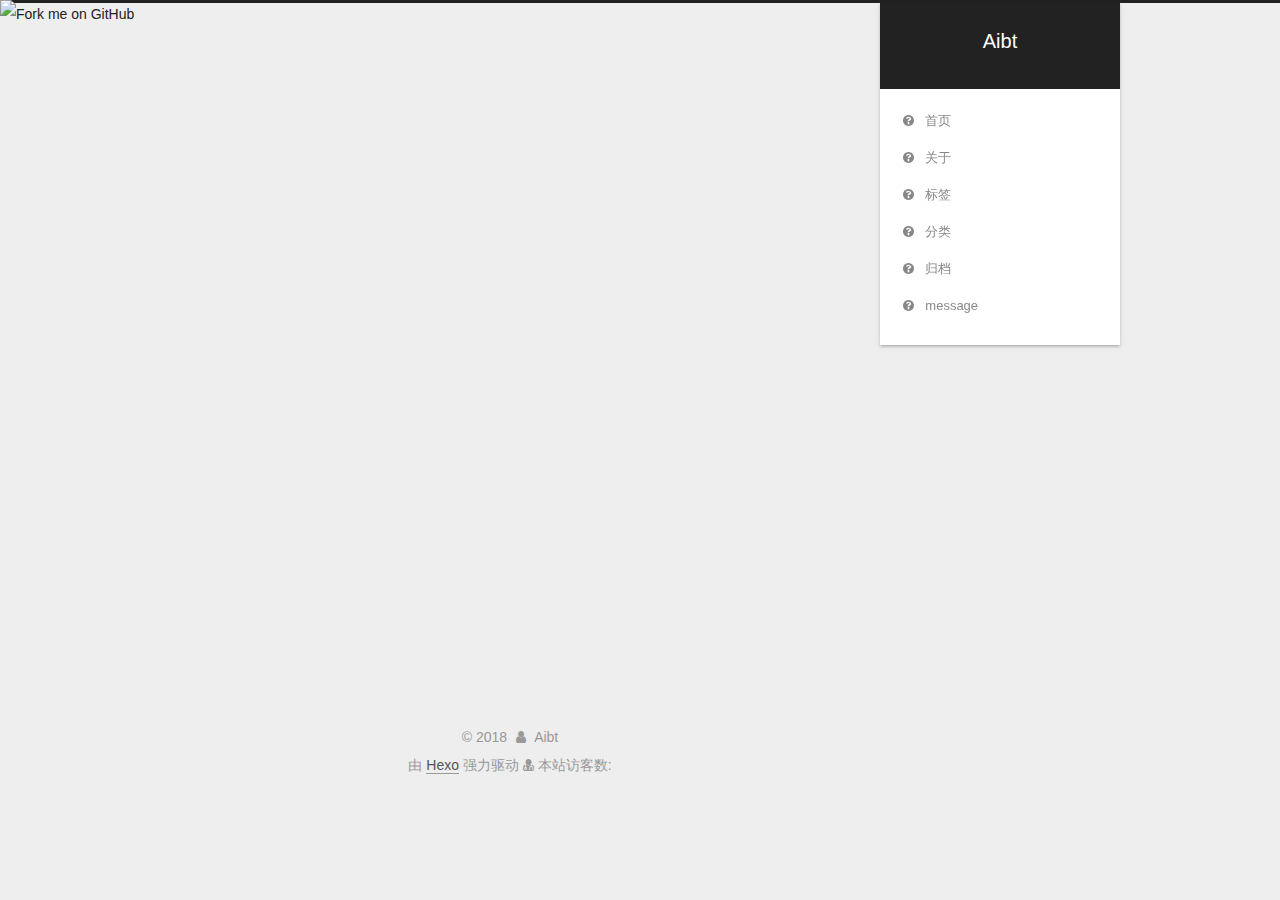
==== commit 9cb79fc2: "Site updated: 2018-04-07 11:34:53" ====
--- a/about/index.html
+++ b/about/index.html
@@ -185,6 +185,8 @@
         <li class="menu-item menu-item-home">
           <a href="/" rel="section">
             
+              <i class="menu-item-icon fa fa-fw fa-question-circle"></i> <br />
+            
             首页
           </a>
         </li>
@@ -193,6 +195,8 @@
         <li class="menu-item menu-item-about">
           <a href="/about" rel="section">
             
+              <i class="menu-item-icon fa fa-fw fa-question-circle"></i> <br />
+            
             关于
           </a>
         </li>
@@ -201,6 +205,8 @@
         <li class="menu-item menu-item-tags">
           <a href="/tags" rel="section">
             
+              <i class="menu-item-icon fa fa-fw fa-question-circle"></i> <br />
+            
             标签
           </a>
         </li>
@@ -209,6 +215,8 @@
         <li class="menu-item menu-item-categories">
           <a href="/categories" rel="section">
             
+              <i class="menu-item-icon fa fa-fw fa-question-circle"></i> <br />
+            
             分类
           </a>
         </li>
@@ -217,7 +225,19 @@
         <li class="menu-item menu-item-archives">
           <a href="/archives" rel="section">
             
+              <i class="menu-item-icon fa fa-fw fa-question-circle"></i> <br />
+            
             归档
+          </a>
+        </li>
+      
+        
+        <li class="menu-item menu-item-message">
+          <a href="/message" rel="section">
+            
+              <i class="menu-item-icon fa fa-fw fa-question-circle"></i> <br />
+            
+            message
           </a>
         </li>
       
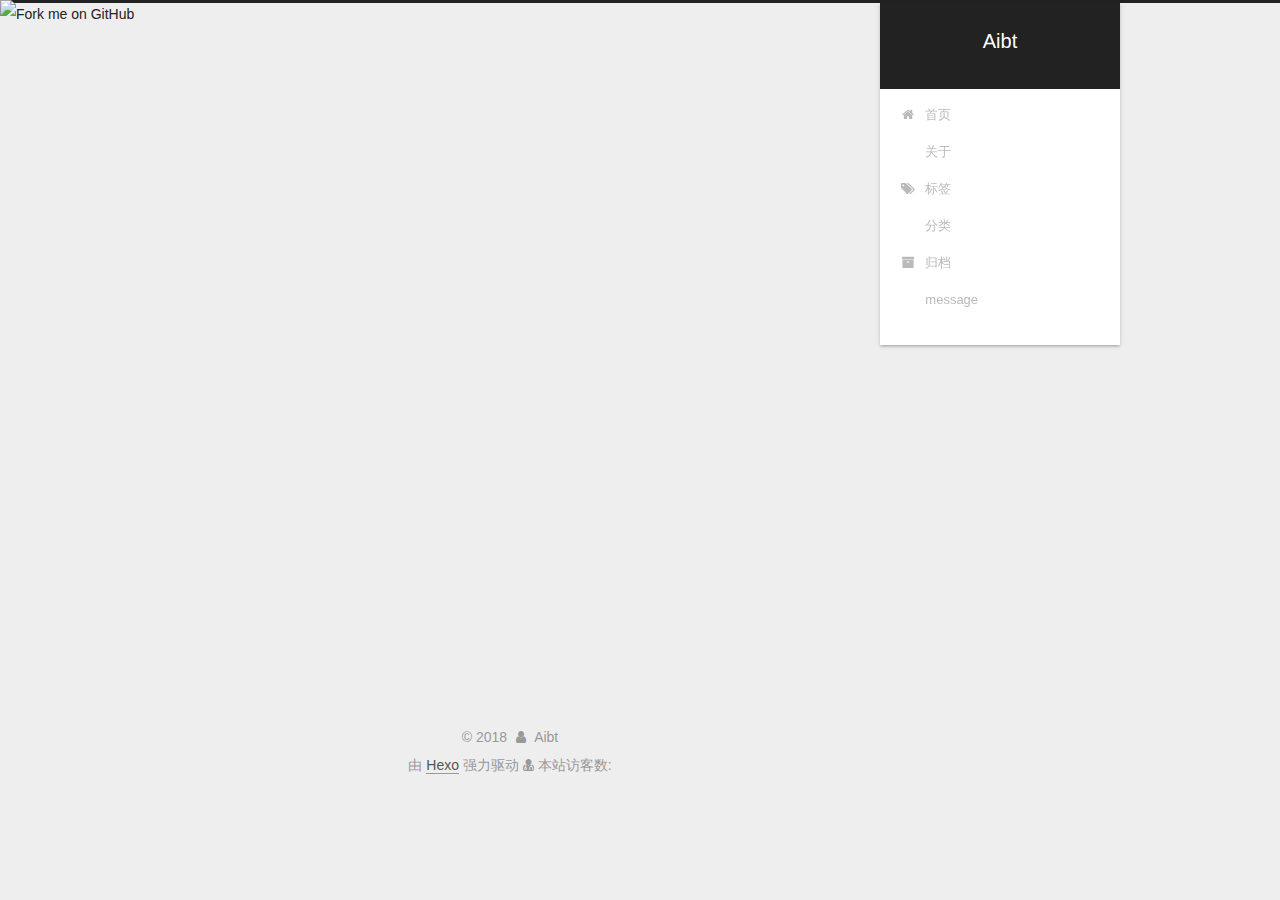
==== commit 724444bb: "Site updated: 2018-04-07 11:38:02" ====
--- a/about/index.html
+++ b/about/index.html
@@ -185,7 +185,7 @@
         <li class="menu-item menu-item-home">
           <a href="/" rel="section">
             
-              <i class="menu-item-icon fa fa-fw fa-question-circle"></i> <br />
+              <i class="menu-item-icon fa fa-fw fa-home"></i> <br />
             
             首页
           </a>
@@ -195,7 +195,7 @@
         <li class="menu-item menu-item-about">
           <a href="/about" rel="section">
             
-              <i class="menu-item-icon fa fa-fw fa-question-circle"></i> <br />
+              <i class="menu-item-icon fa fa-fw fa-about"></i> <br />
             
             关于
           </a>
@@ -205,7 +205,7 @@
         <li class="menu-item menu-item-tags">
           <a href="/tags" rel="section">
             
-              <i class="menu-item-icon fa fa-fw fa-question-circle"></i> <br />
+              <i class="menu-item-icon fa fa-fw fa-tags"></i> <br />
             
             标签
           </a>
@@ -215,7 +215,7 @@
         <li class="menu-item menu-item-categories">
           <a href="/categories" rel="section">
             
-              <i class="menu-item-icon fa fa-fw fa-question-circle"></i> <br />
+              <i class="menu-item-icon fa fa-fw fa-categories"></i> <br />
             
             分类
           </a>
@@ -225,7 +225,7 @@
         <li class="menu-item menu-item-archives">
           <a href="/archives" rel="section">
             
-              <i class="menu-item-icon fa fa-fw fa-question-circle"></i> <br />
+              <i class="menu-item-icon fa fa-fw fa-archive"></i> <br />
             
             归档
           </a>
@@ -235,7 +235,7 @@
         <li class="menu-item menu-item-message">
           <a href="/message" rel="section">
             
-              <i class="menu-item-icon fa fa-fw fa-question-circle"></i> <br />
+              <i class="menu-item-icon fa fa-fw fa-message"></i> <br />
             
             message
           </a>
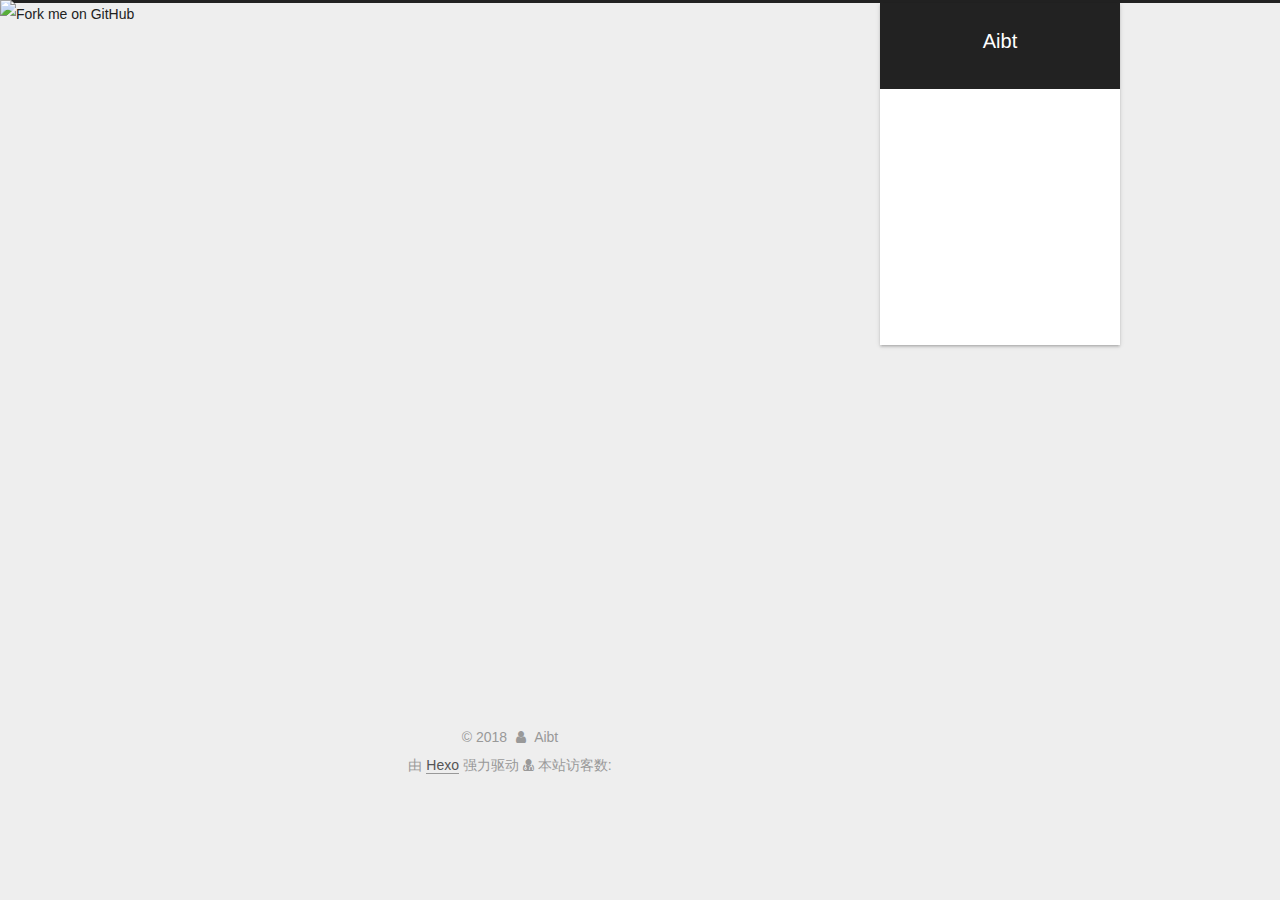
==== commit 3f4404ec: "Site updated: 2018-04-07 11:43:06" ====
--- a/about/index.html
+++ b/about/index.html
@@ -5,7 +5,7 @@
   
 
 
-<html class="theme-next pisces use-motion" lang="zh-Hans">
+<html class="theme-next mist use-motion" lang="zh-Hans">
 <head>
   <meta charset="UTF-8"/>
 <meta http-equiv="X-UA-Compatible" content="IE=edge" />
@@ -94,7 +94,7 @@
   var NexT = window.NexT || {};
   var CONFIG = {
     root: '/',
-    scheme: 'Pisces',
+    scheme: 'Mist',
     version: '5.1.4',
     sidebar: {"position":"right","display":"post","offset":12,"b2t":false,"scrollpercent":false,"onmobile":false},
     fancybox: true,
@@ -195,7 +195,7 @@
         <li class="menu-item menu-item-about">
           <a href="/about" rel="section">
             
-              <i class="menu-item-icon fa fa-fw fa-about"></i> <br />
+              <i class="menu-item-icon fa fa-fw fa-user"></i> <br />
             
             关于
           </a>
@@ -215,7 +215,7 @@
         <li class="menu-item menu-item-categories">
           <a href="/categories" rel="section">
             
-              <i class="menu-item-icon fa fa-fw fa-categories"></i> <br />
+              <i class="menu-item-icon fa fa-fw fa-th"></i> <br />
             
             分类
           </a>
@@ -502,13 +502,6 @@
   
   
 
-
-  <script type="text/javascript" src="/js/src/affix.js?v=5.1.4"></script>
-
-  <script type="text/javascript" src="/js/src/schemes/pisces.js?v=5.1.4"></script>
-
-
-
   
   <script type="text/javascript" src="/js/src/scrollspy.js?v=5.1.4"></script>
 <script type="text/javascript" src="/js/src/post-details.js?v=5.1.4"></script>
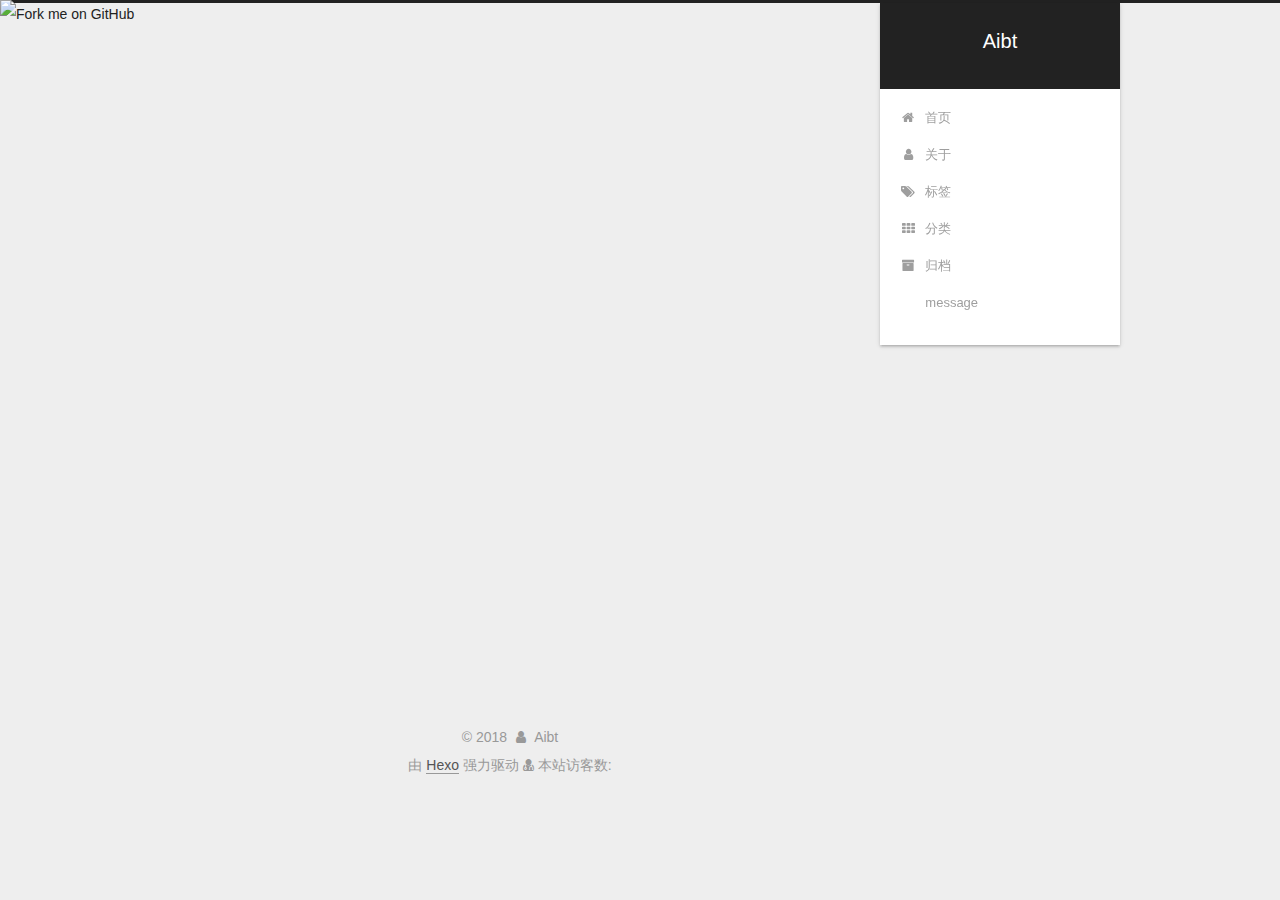
==== commit f63da439: "Site updated: 2018-04-07 11:45:15" ====
--- a/about/index.html
+++ b/about/index.html
@@ -5,7 +5,7 @@
   
 
 
-<html class="theme-next mist use-motion" lang="zh-Hans">
+<html class="theme-next muse use-motion" lang="zh-Hans">
 <head>
   <meta charset="UTF-8"/>
 <meta http-equiv="X-UA-Compatible" content="IE=edge" />
@@ -94,7 +94,7 @@
   var NexT = window.NexT || {};
   var CONFIG = {
     root: '/',
-    scheme: 'Mist',
+    scheme: 'Muse',
     version: '5.1.4',
     sidebar: {"position":"right","display":"post","offset":12,"b2t":false,"scrollpercent":false,"onmobile":false},
     fancybox: true,
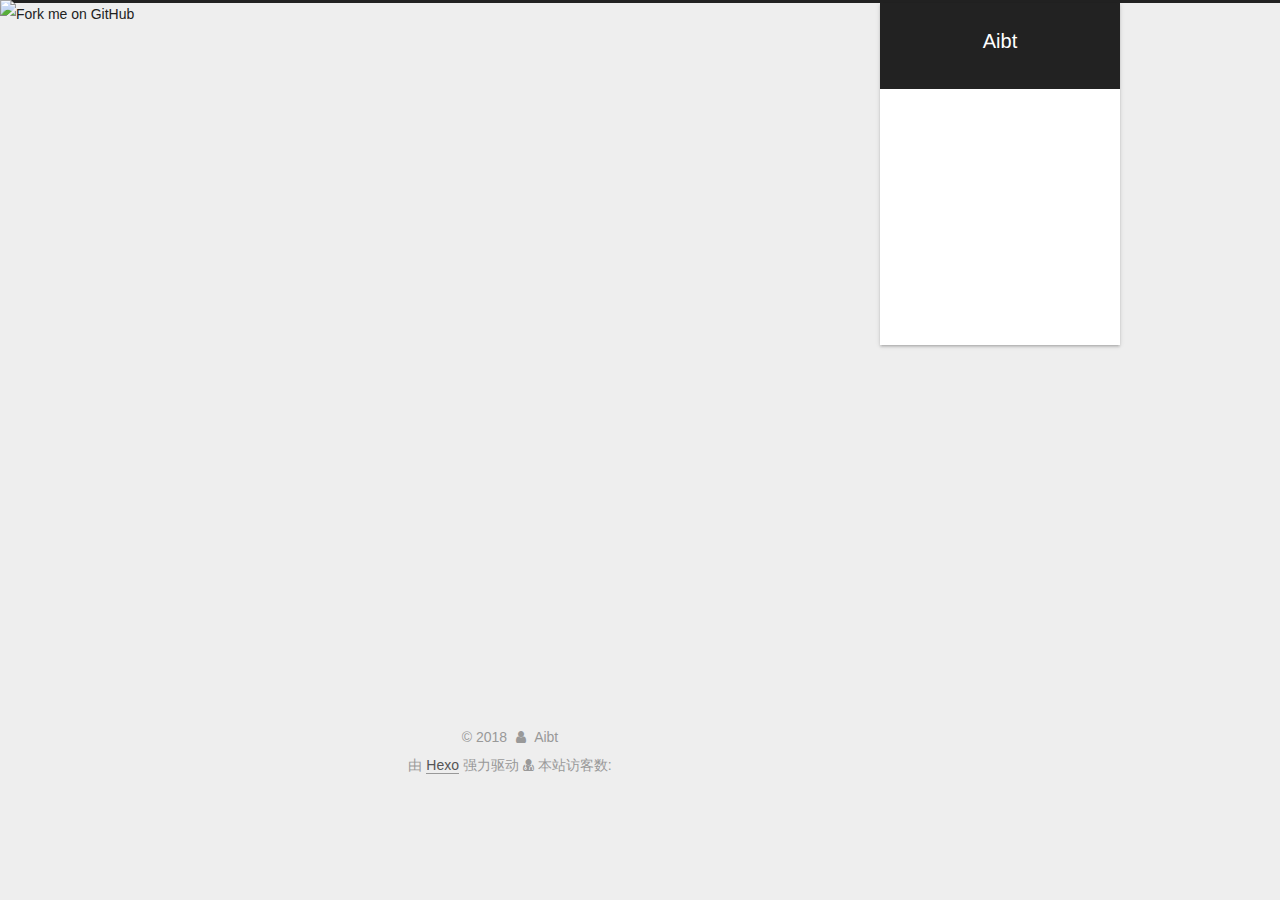
==== commit 0e2e466a: "Site updated: 2018-04-07 12:07:59" ====
--- a/about/index.html
+++ b/about/index.html
@@ -5,7 +5,7 @@
   
 
 
-<html class="theme-next muse use-motion" lang="zh-Hans">
+<html class="theme-next mist use-motion" lang="zh-Hans">
 <head>
   <meta charset="UTF-8"/>
 <meta http-equiv="X-UA-Compatible" content="IE=edge" />
@@ -94,7 +94,7 @@
   var NexT = window.NexT || {};
   var CONFIG = {
     root: '/',
-    scheme: 'Muse',
+    scheme: 'Mist',
     version: '5.1.4',
     sidebar: {"position":"right","display":"post","offset":12,"b2t":false,"scrollpercent":false,"onmobile":false},
     fancybox: true,
@@ -356,6 +356,22 @@
           
 
           
+            <div class="links-of-author motion-element">
+                
+                  <span class="links-of-author-item">
+                    <a href="https://github.com/aibotian" target="_blank" title="GitHub">
+                      
+                        <i class="fa fa-fw fa-github"></i>GitHub</a>
+                  </span>
+                
+                  <span class="links-of-author-item">
+                    <a href="mailto:highcker@126.com" target="_blank" title="E-Mail">
+                      
+                        <i class="fa fa-fw fa-envelope"></i>E-Mail</a>
+                  </span>
+                
+            </div>
+          
 
           
           
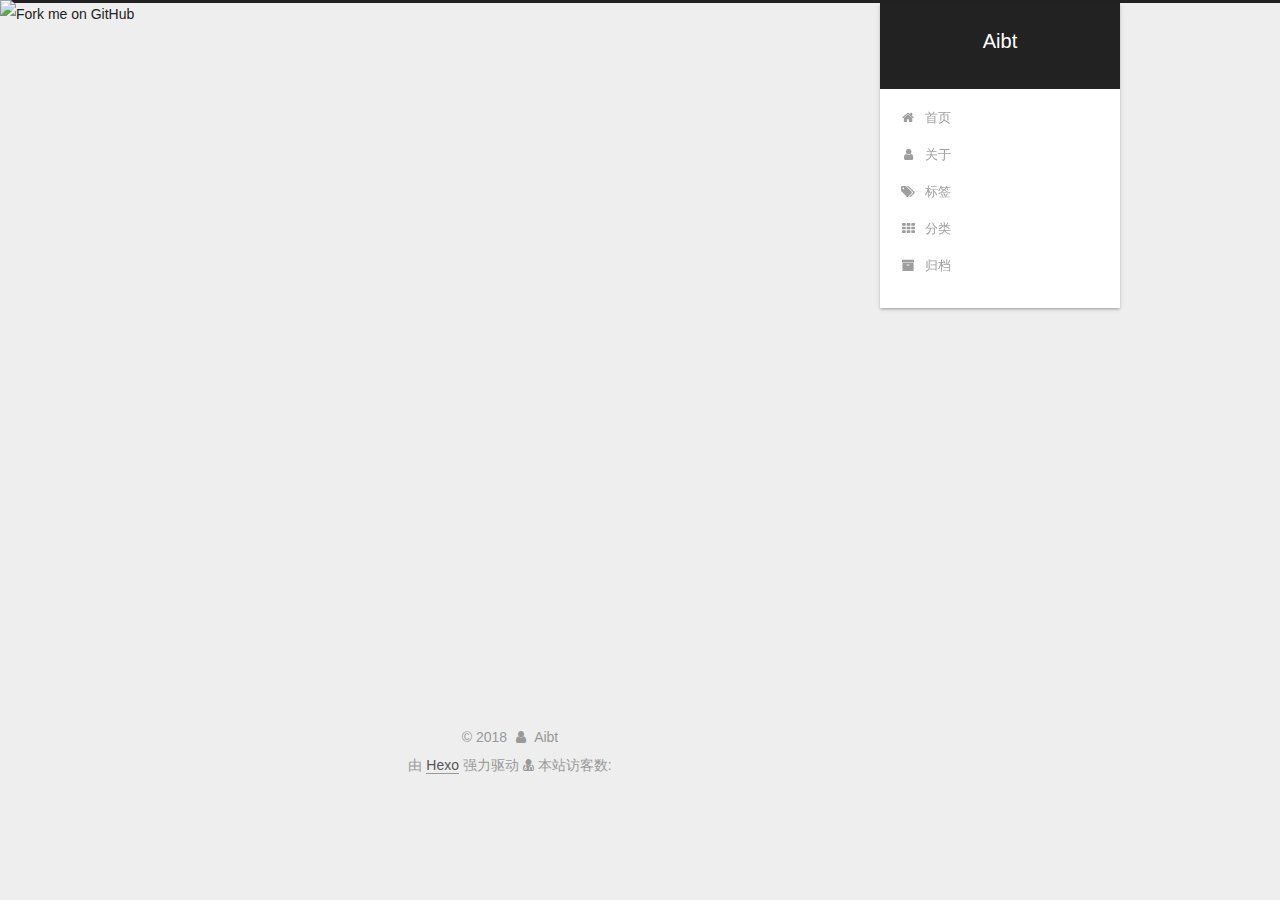
==== commit 8f12cd1f: "Site updated: 2018-04-07 12:10:04" ====
--- a/about/index.html
+++ b/about/index.html
@@ -5,7 +5,7 @@
   
 
 
-<html class="theme-next mist use-motion" lang="zh-Hans">
+<html class="theme-next pisces use-motion" lang="zh-Hans">
 <head>
   <meta charset="UTF-8"/>
 <meta http-equiv="X-UA-Compatible" content="IE=edge" />
@@ -94,7 +94,7 @@
   var NexT = window.NexT || {};
   var CONFIG = {
     root: '/',
-    scheme: 'Mist',
+    scheme: 'Pisces',
     version: '5.1.4',
     sidebar: {"position":"right","display":"post","offset":12,"b2t":false,"scrollpercent":false,"onmobile":false},
     fancybox: true,
@@ -231,16 +231,6 @@
           </a>
         </li>
       
-        
-        <li class="menu-item menu-item-message">
-          <a href="/message" rel="section">
-            
-              <i class="menu-item-icon fa fa-fw fa-message"></i> <br />
-            
-            message
-          </a>
-        </li>
-      
 
       
     </ul>
@@ -518,6 +508,13 @@
   
   
 
+
+  <script type="text/javascript" src="/js/src/affix.js?v=5.1.4"></script>
+
+  <script type="text/javascript" src="/js/src/schemes/pisces.js?v=5.1.4"></script>
+
+
+
   
   <script type="text/javascript" src="/js/src/scrollspy.js?v=5.1.4"></script>
 <script type="text/javascript" src="/js/src/post-details.js?v=5.1.4"></script>
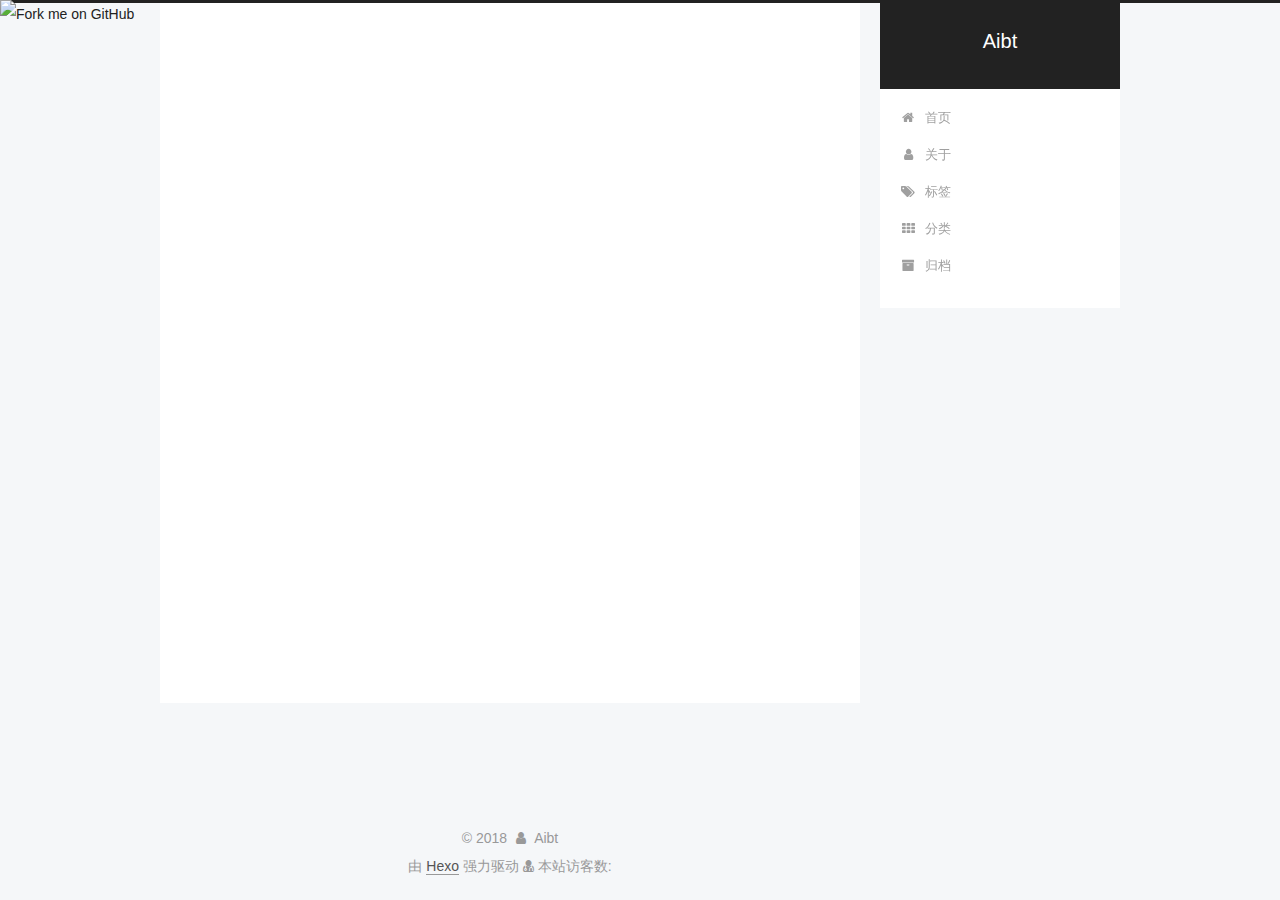
==== commit 747529e4: "Site updated: 2018-04-15 12:35:57" ====
--- a/about/index.html
+++ b/about/index.html
@@ -331,7 +331,7 @@
               
                 <a href="/archives">
               
-                  <span class="site-state-item-count">3</span>
+                  <span class="site-state-item-count">4</span>
                   <span class="site-state-item-name">日志</span>
                 </a>
               </div>
--- a/css/main.css
+++ b/css/main.css
@@ -189,7 +189,7 @@
   font-size: 14px;
   line-height: 2;
   color: #555;
-  background: #eee;
+  background: #f5f7f9;
 }
 @media (max-width: 767px) {
   body {
@@ -445,7 +445,7 @@
 .header-inner {
   margin: 0 auto;
   padding: 100px 0 70px;
-  width: calc(100% - 252px);
+  width: 700px;
 }
 @media (min-width: 1600px) {
   .container .header-inner {
@@ -457,7 +457,7 @@
 }
 .main-inner {
   margin: 0 auto;
-  width: calc(100% - 252px);
+  width: 700px;
 }
 @media (min-width: 1600px) {
   .container .main-inner {
@@ -474,7 +474,7 @@
 .footer-inner {
   box-sizing: border-box;
   margin: 20px auto;
-  width: calc(100% - 252px);
+  width: 700px;
 }
 @media (min-width: 1600px) {
   .container .footer-inner {
@@ -1935,7 +1935,7 @@
   width: 4px;
   height: 4px;
   border-radius: 50%;
-  background: #b9a69a;
+  background: #ff0adb;
 }
 .links-of-blogroll {
   font-size: 13px;
@@ -2458,6 +2458,16 @@
   transform: translate(-50%, -50%);
   color: #ccc;
 }
+@media (min-width: 768px) and (max-width: 991px) {
+  .busuanzi-count {
+    width: auto;
+  }
+}
+@media (max-width: 767px) {
+  .busuanzi-count {
+    width: auto;
+  }
+}
 .site-uv,
 .site-pv,
 .page-pv {
@@ -2701,7 +2711,7 @@
 .header {
   position: relative;
   margin: 0 auto;
-  width: 75%;
+  width: 960px;
 }
 @media (min-width: 768px) and (max-width: 991px) {
   .header {
@@ -2720,7 +2730,7 @@
   padding: 0;
   width: 240px;
   background: #fff;
-  box-shadow: 0 2px 2px 0 rgba(0,0,0,0.12), 0 3px 1px -2px rgba(0,0,0,0.06), 0 1px 5px 0 rgba(0,0,0,0.12);
+  box-shadow: initial;
   border-radius: initial;
 }
 @media (min-width: 1600px) {
@@ -2761,7 +2771,7 @@
   }
 }
 .container .main-inner {
-  width: 75%;
+  width: 960px;
 }
 @media (min-width: 768px) and (max-width: 991px) {
   .container .main-inner {
@@ -2777,10 +2787,10 @@
   float: right;
   box-sizing: border-box;
   padding: 40px;
-  width: calc(100% - 252px);
+  width: 700px;
   background: #fff;
   min-height: 700px;
-  box-shadow: 0 2px 2px 0 rgba(0,0,0,0.12), 0 3px 1px -2px rgba(0,0,0,0.06), 0 1px 5px 0 rgba(0,0,0,0.12);
+  box-shadow: initial;
   border-radius: initial;
 }
 @media (min-width: 768px) and (max-width: 991px) {
@@ -2803,7 +2813,7 @@
   float: left;
   margin-top: 300px;
   width: 240px;
-  background: #eee;
+  background: #f5f7f9;
   box-shadow: none;
 }
 @media (min-width: 768px) and (max-width: 991px) {
@@ -2820,7 +2830,7 @@
   display: none;
 }
 .footer-inner {
-  width: 75%;
+  width: 960px;
   padding-left: 260px;
 }
 @media (min-width: 768px) and (max-width: 991px) {
@@ -2961,7 +2971,7 @@
   width: 240px;
   color: #555;
   background: #fff;
-  box-shadow: 0 2px 2px 0 rgba(0,0,0,0.12), 0 3px 1px -2px rgba(0,0,0,0.06), 0 1px 5px 0 rgba(0,0,0,0.12), 0 -1px 0.5px 0 rgba(0,0,0,0.09);
+  box-shadow: initial;
   border-radius: initial;
   opacity: 0;
 }
@@ -3088,148 +3098,8 @@
   white-space: nowrap;
   text-overflow: ellipsis;
 }
-.content-wrap {
-  padding: initial;
-  background: initial;
-  box-shadow: initial;
-  border-radius: initial;
-}
-.post-block {
-  padding: 40px;
-  background: #fff;
-  box-shadow: 0 2px 2px 0 rgba(0,0,0,0.12), 0 3px 1px -2px rgba(0,0,0,0.06), 0 1px 5px 0 rgba(0,0,0,0.12);
-  border-radius: initial;
-}
-#posts > article + article .post-block {
-  margin-top: 12px;
-  box-shadow: 0 2px 2px 0 rgba(0,0,0,0.12), 0 3px 1px -2px rgba(0,0,0,0.06), 0 1px 5px 0 rgba(0,0,0,0.12), 0 -1px 0.5px 0 rgba(0,0,0,0.09);
-  border-radius: initial;
-}
-.comments {
-  padding: 40px;
-  margin: initial;
-  margin-top: 12px;
-  background: #fff;
-  box-shadow: 0 2px 2px 0 rgba(0,0,0,0.12), 0 3px 1px -2px rgba(0,0,0,0.06), 0 1px 5px 0 rgba(0,0,0,0.12), 0 -1px 0.5px 0 rgba(0,0,0,0.09);
-  border-radius: initial;
-}
-.posts-expand {
-  padding-top: initial;
-}
-.post-nav-divider {
-  width: 4%;
-}
-.post-nav-item {
-  width: 48%;
-}
-.post-eof,
-.post-spread {
-  display: none !important;
-}
-.pagination {
-  margin: 12px 0 0;
-  border-top: initial;
-  background: #fff;
-  box-shadow: 0 2px 2px 0 rgba(0,0,0,0.12), 0 3px 1px -2px rgba(0,0,0,0.06), 0 1px 5px 0 rgba(0,0,0,0.12), 0 -1px 0.5px 0 rgba(0,0,0,0.09);
-  border-radius: initial;
-  padding: 10px 0 10px;
-}
-.pagination .prev,
-.pagination .next,
-.pagination .page-number {
-  margin-bottom: initial;
-  top: initial;
-}
-.main {
-  padding-bottom: initial;
-}
-.footer {
-  bottom: auto;
-}
-.post-header h1,
-.post-header h2 {
-  margin: initial;
-}
-.posts-expand .post-title-link {
-  line-height: inherit;
-}
-.posts-expand .post-title {
-  font-size: 1.7em;
-}
-.post-body h1 {
-  font-size: 1.6em;
-  border-bottom: 1px solid #eee;
-}
-.post-body h2 {
-  font-size: 1.45em;
-  border-bottom: 1px solid #eee;
-}
-.post-body h3 {
-  font-size: 1.3em;
-  border-bottom: 1px dotted #eee;
-}
-.post-body h4 {
-  font-size: 1.2em;
-}
-.post-body h5 {
-  font-size: 1.07em;
-}
-.post-body h6 {
-  font-size: 1.03em;
-}
-@media (min-width: 768px) and (max-width: 991px) {
-  .content-wrap {
-    padding: 10px;
-  }
-  .posts-expand {
-    margin: initial;
-  }
-  .posts-expand .post-button {
-    margin-top: 20px;
-  }
-  .post-block {
-    padding: 20px;
-    box-shadow: 0 2px 2px 0 rgba(0,0,0,0.12), 0 3px 1px -2px rgba(0,0,0,0.06), 0 1px 5px 0 rgba(0,0,0,0.12), 0 -1px 0.5px 0 rgba(0,0,0,0.09);
-    border-radius: initial;
-  }
-  #posts > article + article .post-block {
-    margin-top: 10px;
-  }
-  .comments {
-    margin-top: 10px;
-    padding: 10px 20px;
-  }
-  .pagination {
-    margin: 10px 0 0;
-  }
-}
-@media (max-width: 767px) {
-  .content-wrap {
-    padding: 8px;
-  }
-  .posts-expand {
-    margin: initial;
-  }
-  .posts-expand .post-button {
-    margin-top: 12px;
-  }
-  .posts-expand img {
-    padding: initial !important;
-  }
-  .post-block {
-    padding: 12px;
-    min-height: auto;
-    box-shadow: 0 2px 2px 0 rgba(0,0,0,0.12), 0 3px 1px -2px rgba(0,0,0,0.06), 0 1px 5px 0 rgba(0,0,0,0.12), 0 -1px 0.5px 0 rgba(0,0,0,0.09);
-    border-radius: initial;
-  }
-  #posts > article + article .post-block {
-    margin-top: 8px;
-  }
-  .comments {
-    margin-top: 8px;
-    padding: 0 12px;
-  }
-  .pagination {
-    margin: 8px 0 0;
-  }
-}
+@media (max-width: 767px) {
+  .post-body {
+    text-align: justify;
+  }
+}
